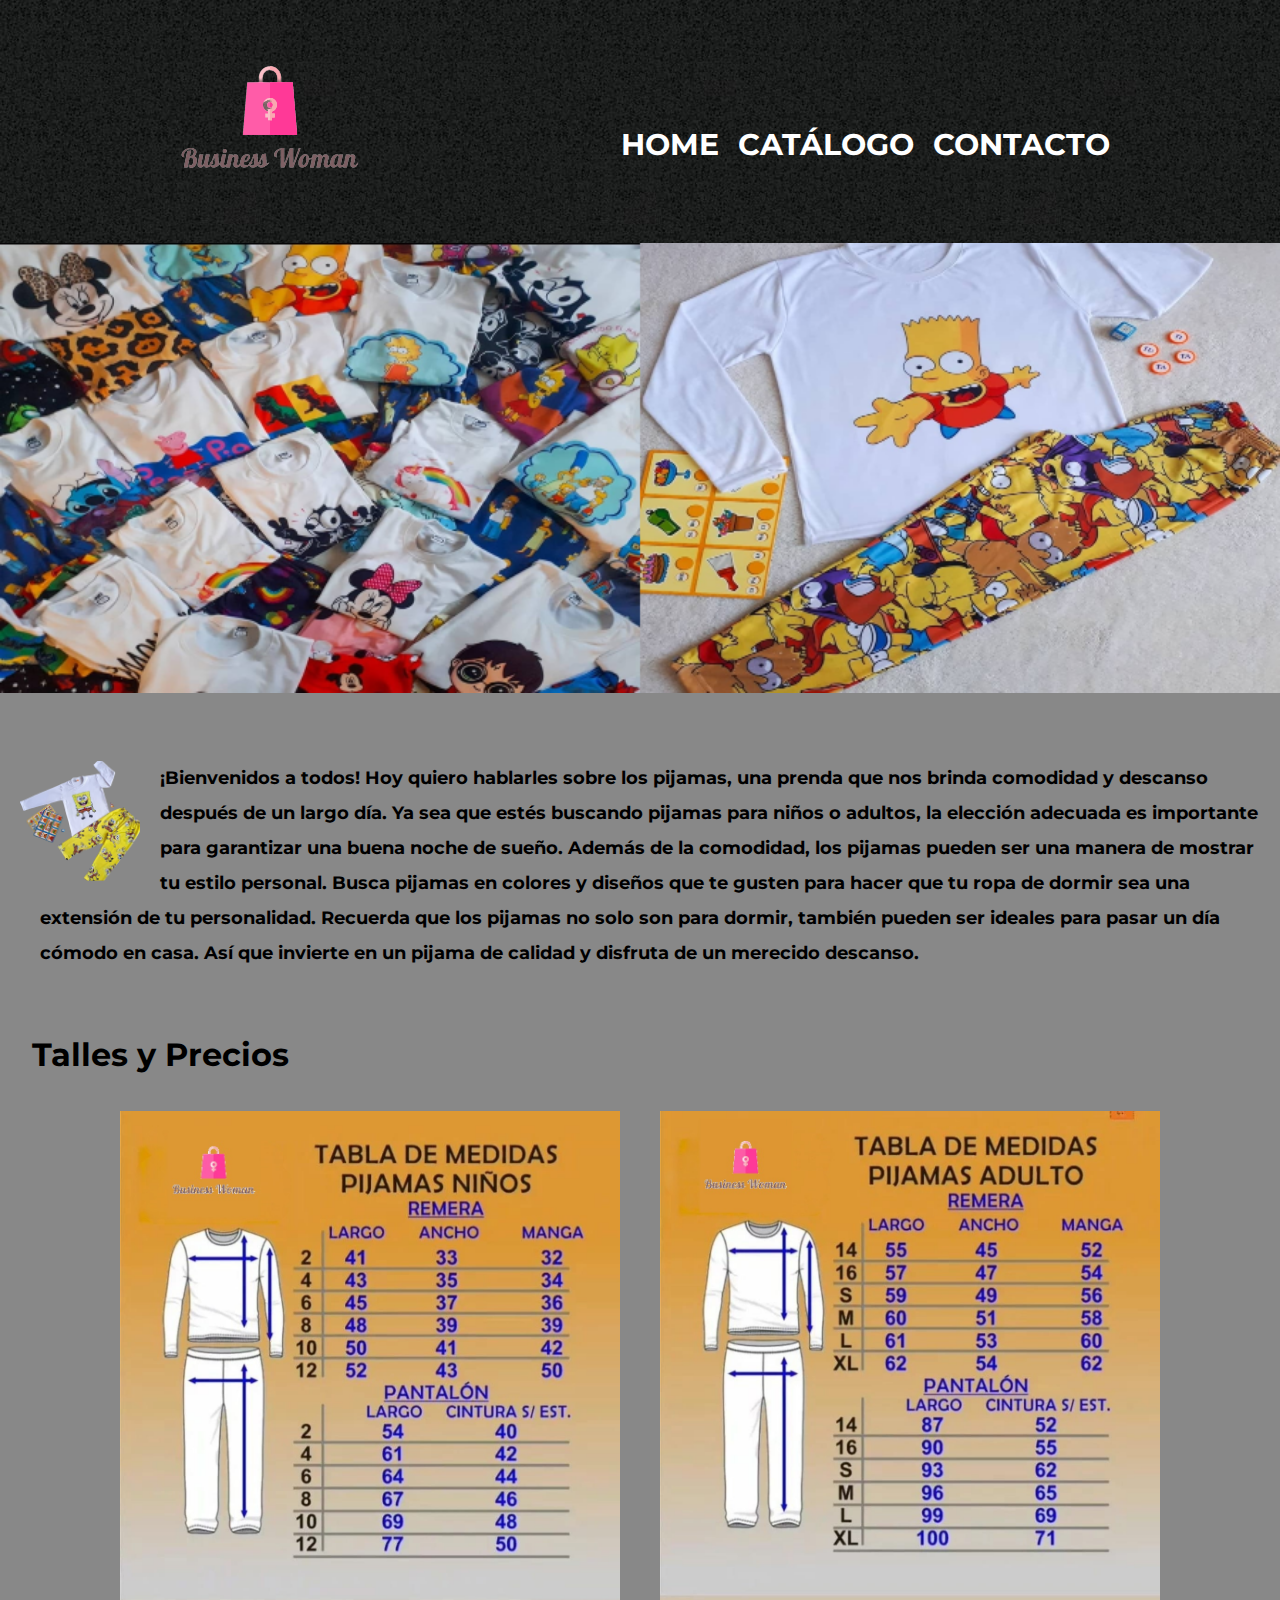
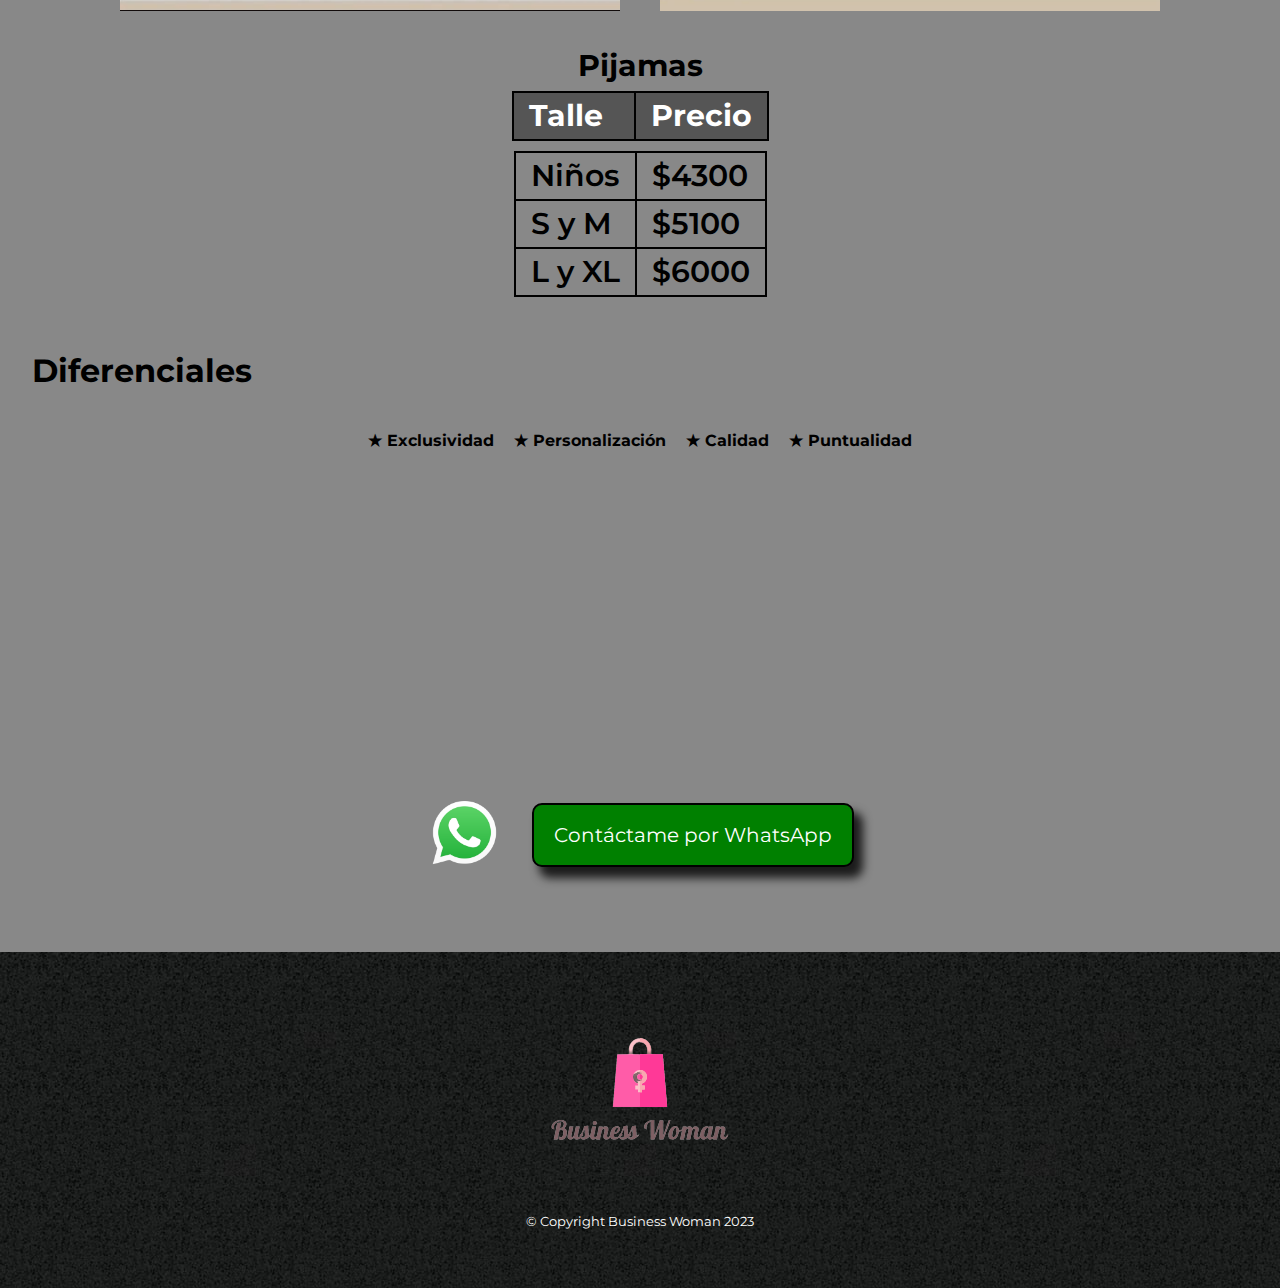
==== index.html @ 9bb69225 "Eliminado todo lo relacionado a pantuflas y cambio de precios en pijamas" ====
<!DOCTYPE html>

<html lang="es">
  <head>
    <meta charset="UTF-8" />
    <meta name="viewport" content="width=device-width" />
    <title>Bussines Woman</title>
    <link rel="icon" type="image/png" href="./imagenes/Business_Woman.png" />
    <link rel="stylesheet" href="reset.css" />
    <link rel="stylesheet" href="style.css" />
    <link rel="preconnect" href="https://fonts.googleapis.com" />
    <link rel="preconnect" href="https://fonts.gstatic.com" crossorigin />
    <link
      href="https://fonts.googleapis.com/css2?family=Montserrat:wght@300&display=swap"
      rel="stylesheet"
    />
  </head>

  <body>
    <header>
      <div class="caja">
        <h1>
          <img src="imagenes/Business_Woman.png" width="200px" height="200px" />
        </h1>
        <nav>
          <ul class="menu">
            <li><a href="index.html">Home</a></li>
            <li><a href="productos.html">Catálogo</a></li>
            <li><a href="contacto.html">Contacto</a></li>
          </ul>
        </nav>
      </div>
    </header>

    <div class="slider-frame">
      <ul>
        <li><img class="imagen" src="imagenes/banner_4.png" /></li>
        <li>
          <img class="imagen" src="imagenes/banner_1.png" />
        </li>
        <li><img class="imagen" src="imagenes/banner_2.png" /></li>
        <li><img class="imagen" src="imagenes/banner_3.png" /></li>
      </ul>
    </div>

    <main>
      <section class="principal">
        <img class="utensillos" src="./imagenes/23.png" alt="Pijama" />
        <p>
          ¡Bienvenidos a todos! Hoy quiero hablarles sobre los pijamas, una
          prenda que nos brinda comodidad y descanso después de un largo día. Ya
          sea que estés buscando pijamas para niños o adultos, la elección
          adecuada es importante para garantizar una buena noche de sueño.
          Además de la comodidad, los pijamas pueden ser una manera de mostrar
          tu estilo personal. Busca pijamas en colores y diseños que te gusten
          para hacer que tu ropa de dormir sea una extensión de tu personalidad.
          Recuerda que los pijamas no solo son para dormir, también pueden ser
          ideales para pasar un día cómodo en casa. Así que invierte en un
          pijama de calidad y disfruta de un merecido descanso.
        </p>
      </section>
      <!-- <section class="principal">
        <img
          class="utensillos"
          src="./imagenes/Pantuflas/14.jpg"
          alt="Pantufla"
        />
        <p>
          Las pantuflas, una prenda de calzado esencial para nuestro confort en
          casa. Las pantuflas pueden mantener nuestros pies calientes y cómodos
          en los días fríos, y proteger nuestros pies de posibles lesiones en el
          hogar. Además, son fáciles de poner y quitar, lo que las hace
          convenientes para usar en casa. Así que no lo pienses dos veces,
          invierte en un par de pantuflas de calidad y disfruta de la comodidad
          en casa.
        </p>
      </section> -->
      <section class="talles_precios">
        <h3 class="titulo-talles">Talles y Precios</h3>
        <div class="talles">
          <img
            class="foto_talles"
            src="./imagenes/talles_niños.jpg"
            alt="Talles Niños"
          />
          <img
            class="foto_talles"
            src="./imagenes/talles_adultos.jpg"
            alt="Talles Adultos"
          />
        </div>
        <div class="tablas">
          <div class="tabla_precios">
            <h4>Pijamas</h4>
            <table class="table">
              <thead>
                <tr>
                  <th>Talle&nbsp&nbsp</th>
                  <th>Precio</th>
                </tr>
              </thead>
              <tbody>
                <tr>
                  <td>Niños</td>
                  <td>$4300</td>
                </tr>
                <tr>
                  <td>S y M</td>
                  <td>$5100</td>
                </tr>
                <tr>
                  <td>L y XL</td>
                  <td>$6000</td>
                </tr>
              </tbody>
            </table>
          </div>
          <!-- <div class="tabla_precios">
            <h4>Pantuflones</h4>
            <table class="table">
              <thead>
                <tr>
                  <th>Talle&nbsp&nbsp&nbsp&nbsp</th>
                  <th>Precio</th>
                </tr>
              </thead>
              <tbody>
                <tr>
                  <td>35/36/37</td>
                  <td>$5000</td>
                </tr>
                <tr>
                  <td>38/39/40</td>
                  <td>$5000</td>
                </tr>
                <tr>
                  <td>Ancho</td>
                  <td>14/16cm</td>
                </tr>
              </tbody>
            </table>
          </div>
        </div> -->
      </section>

      <section class="diferenciales">
        <h3 class="titulo-principal">Diferenciales</h3>
        <div class="contenido-diferenciales">
          <ul class="lista-diferenciales">
            <li class="items">Exclusividad</li>
            <li class="items">Personalización</li>
            <li class="items">Calidad</li>
            <li class="items">Puntualidad</li>
          </ul>
        </div>
        <div class="videos-diferenciales">
          <div class="video-responsive">
            <iframe
              width="225"
              height="250"
              src="https://www.youtube.com/embed/82Ydx0W3A6Y"
              title="YouTube video player"
              frameborder="0"
              allow="accelerometer; autoplay; clipboard-write; encrypted-media; gyroscope; picture-in-picture; web-share"
              allowfullscreen
            ></iframe>
          </div>
          <div class="video-responsive">
            <iframe
              width="225"
              height="250"
              src="https://www.youtube.com/embed/iAvX2ciVgrc"
              title="2"
              frameborder="0"
              allow="accelerometer; autoplay; clipboard-write; encrypted-media; gyroscope; picture-in-picture; web-share"
              allowfullscreen
            ></iframe>
          </div>
          <div class="video-responsive">
            <iframe
              width="225"
              height="250"
              src="https://www.youtube.com/embed/7x05dLYPhA8"
              title="3"
              frameborder="0"
              allow="accelerometer; autoplay; clipboard-write; encrypted-media; gyroscope; picture-in-picture; web-share"
              allowfullscreen
            ></iframe>
          </div>
          <div class="video-responsive">
            <iframe
              width="225"
              height="250"
              src="https://www.youtube.com/embed/ikNh9pV4Mes"
              title="4"
              frameborder="0"
              allow="accelerometer; autoplay; clipboard-write; encrypted-media; gyroscope; picture-in-picture; web-share"
              allowfullscreen
            ></iframe>
          </div>
          <div class="video-responsive">
            <iframe
              width="225"
              height="250"
              src="https://www.youtube.com/embed/7x05dLYPhA8"
              title="3"
              frameborder="0"
              allow="accelerometer; autoplay; clipboard-write; encrypted-media; gyroscope; picture-in-picture; web-share"
              allowfullscreen
            ></iframe>
          </div>
        </div>
        <div class="whatsapp">
          <div>
            <img
              class="icono-whatsapp"
              width="75"
              height="75"
              src="./imagenes/Whatsapp.png"
              alt="Icono de whatsapp"
            />
          </div>
          <div>
            <a
              class="telefono-whatsapp"
              href="https://api.whatsapp.com/send?phone=543518524287"
              target="_blank"
            >
              <p
                class="boton-whatsapp-index"
                style="background-color: green; color: white"
              >
                <i class="fab fa-whatsapp"></i> Contáctame por WhatsApp
              </p>
            </a>
          </div>
        </div>
      </section>
    </main>

    <footer>
      <img src="imagenes/Business_Woman.png" width="200px" height="200px" />
      <p class="copyright">&copy Copyright Business Woman 2023</p>
    </footer>
  </body>
</html>
---- style.css ----
body {
  font-family: "Montserrat", sans-serif;
}

header {
  background: url(imagenes/bg.jpg);
  padding: 20px 0;
}

.caja {
  width: 940px;
  position: relative;
  margin: 0 auto;
  height: 100%;
}

nav {
  position: absolute;
  top: 110px;
  right: 0;
}

nav li {
  display: inline;
  margin: 0 0 0 15px;
}

nav a {
  text-transform: uppercase;
  color: #ffffff;
  font-weight: bold;
  font-size: 30px;
  text-decoration: none;
}

nav a:hover {
  color: #c02d9b;
  text-decoration: underline;
}

.slider-frame {
  max-width: 100%;
  width: 100%;
  max-height: 450px;
  margin: auto 0;
  overflow: hidden;
}

.slider-frame ul {
  display: flex;
  padding: 0;
  width: 400%;
  animation: slide 16s infinite alternate ease-in-out;
}

.slider-frame li {
  list-style: none;
  width: 100%;
}

.slider-frame img {
  width: 100%;
  height: 450px;
}

@keyframes slide {
  0% {
    margin-left: 0%;
  }
  20% {
    margin-left: 0%;
  }
  25% {
    margin-left: -100%;
  }
  45% {
    margin-left: -100%;
  }
  50% {
    margin-left: -200%;
  }
  70% {
    margin-left: -200%;
  }
  75% {
    margin-left: -300%;
  }
  100% {
    margin-left: -300%;
  }
}

.carta {
  width: 100%;
}

.titulo-productos {
  display: flex;
  justify-content: center;
  align-items: center;
  font-size: 60px;
  padding: 30px;
}

.contenedor-productos {
  background: linear-gradient(#fefefe, #888888);
}

.productos {
  margin: 0 auto;
}

.productos li {
  display: inline-block;
  text-align: center;
  width: 30%;
  vertical-align: top;
  margin: 1.5%;
  padding: 30px 20px;
  box-sizing: border-box;
  border: 2px solid #000000;
  border-radius: 10px;
  transition: 0.5s all;
}

.productos li:hover {
  border-color: #c02d9b;
  transform: scale(1.1);
}

.productos li:active {
  border-color: #c02d9b;
}

.productos h2 {
  font-size: 30px;
  font-weight: bold;
}

.productos li:hover h2 {
  font-size: 33px;
}

.productos-descripcion {
  font-size: 18px;
}

.productos-precio {
  font-size: 20px;
  font-weight: bold;
  margin-top: 10px;
}

.recomendaciones {
  display: flex;
  justify-content: center;
  align-items: center;
  padding: 20px;
}

footer {
  text-align: center;
  background: url(imagenes/bg.jpg);
  padding: 40px;
}

.copyright {
  color: #ffffff;
  font-size: 13px;
  margin: 20px;
}

form {
  margin-top: 20px;
}

form label,
form legend {
  display: block;
  font-size: 50px;
  margin: 0 0 25px;
}

.input-padron {
  display: block;
  margin: 0 0 20px;
  padding: 10px 25px;
  width: 50%;
  height: 4%;
  font-size: 30px;
}

.input-padron:focus {
  font-size: 16px;
}

.input-textarea {
  display: block;
  margin: 0 0 20px;
  padding: 10px 25px;
  width: 50%;
  height: 20%;
}

.input-textarea {
  font-size: 16px;
}

.checkbox {
  margin: 20px 0;
}

.enviar {
  width: 30%;
  padding: 15px 0;
  font-size: 25px;
  font-weight: bold;
  color: #ffffff;
  background: #c02d9b;
  border: none;
  border-radius: 5px;
  transition: 1s all;
  cursor: pointer;
  margin-bottom: 40px;
}

.enviar:hover {
  background: #751c5f;
  transform: scale(1.2);
}

.whatsapp {
  display: flex;
  flex-direction: row;
  justify-content: center;
  align-items: center;
  margin-top: 30px;
  padding-bottom: 30px;
}

.telefono-whatsapp {
  font-size: 30px;
  border-radius: 10px;
  text-decoration: none;
}

.icono-whatsapp {
  margin-right: 30px;
}

.boton-whatsapp {
  font-size: 25px;
  padding: 20px;
  border-radius: 10px;
  border: 2px solid black;
  box-shadow: 8px 10px 10px 1px rgba(0, 0, 0, 0.8);
}

.boton-whatsapp-index {
  font-size: 20px;
  padding: 20px;
  border-radius: 10px;
  border: 2px solid black;
  box-shadow: 8px 10px 10px 1px rgba(0, 0, 0, 0.8);
}

table {
  padding: 10px;
}

thead {
  background: #555555;
  color: white;
  font-weight: bold;
  margin-bottom: 10px;
}

td,
th {
  border: 2px solid #000000;
  padding: 8px 15px;
}

/*CSS para nuestra home*/

.banner {
  width: 100%;
}

.principal {
  padding: 3em 0;
  margin: 0 auto;
  background-color: #888888;
}

.titulo-principal {
  text-align: initial;
  font-size: 2em;
  margin: 0px 1em 1em;
  clear: left;
  font-weight: bold;
}

.principal p {
  margin-left: 20px;
  font-size: 18px;
  font-weight: bold;
  line-height: 35px;
  padding: 20px;
}

.principal strong {
  font-weight: bold;
}

.principal em {
  font-style: italic;
}

.utensillos {
  width: 120px;
  float: left;
  margin: 20px;
}

.mapa {
  padding: 3em 0;
  background: linear-gradient(#fefefe, #888888);
}

.mapa p {
  margin: 0 0 2em;
  text-align: center;
}

.mapa-contenido {
  width: 940px;
  margin: 0 auto;
}

.talles_precios {
  background-color: #888888;
}

.titulo-talles {
  text-align: initial;
  font-size: 2em;
  margin: 0px 1em;
  clear: left;
  font-weight: bold;
}

.talles {
  display: flex;
  flex-direction: row;
  justify-content: center;
  align-items: center;
  padding: 20px;
  background-color: #888888;
}

.foto_talles {
  width: 500px;
  height: 500px;
  padding: 20px;
}

.tablas {
  display: flex;
  flex-direction: row;
  justify-content: center;
}

h4 {
  text-align: center;
  font-size: 30px;
  font-weight: bold;
}

.diferenciales {
  padding: 3em 0;
  background: #888888;
}

.contenido-diferenciales {
  width: 640px;
  margin: 0 auto;
}

.videos-diferenciales {
  display: flex;
  flex-direction: row;
  justify-content: center;
  align-items: center;
}

iframe {
  padding: 10px;
}

.lista-diferenciales {
  vertical-align: top;
  display: flex;
  flex-direction: row;
  align-items: center;
  justify-content: center;
  margin-bottom: 30px;
}

.items {
  line-height: 1.5;
  font-weight: bold;
  padding: 10px;
}

.items::before {
  content: "★ ";
}

.imagen-diferenciales {
  width: 60%;
}

.imagen-diferenciales:hover {
  opacity: 0.4;
  transition: 400ms;
  box-shadow: 10px 10px 30px 15px #000000;
}

.video {
  width: 560px;
  margin: 1em auto;
}

.form {
  display: flex;
  flex-direction: column;
  justify-content: center;
  align-items: center;
  width: 100%;
  text-align: center;
  background: linear-gradient(#fefefe, #888888);
  height: 1450px;
}

.table {
  display: flex;
  flex-direction: column;
  justify-content: center;
  align-items: center;
  background-color: #888888;
  font-size: 30px;
  font-weight: 600;
}

@media screen and (max-width: 480px) {
  body {
    display: grid;
    background-color: #888888;
  }
  h1 {
    text-align: center;
  }

  nav {
    position: static;
  }

  .menu {
    text-align: center;
  }

  .imagen {
    max-height: 300px;
  }

  .titulo-principal {
    text-align: center;
  }

  .titulo-talles {
    text-align: center;
  }

  .talles {
    display: flex;
    flex-direction: column;
  }

  .lista-diferenciales {
    align-items: flex-start;
    margin: 0;
  }

  .videos-diferenciales {
    display: block;
    padding: 5px;
  }

  .video-responsive {
    position: relative;
    padding-bottom: 65%;
    padding-top: 25px;
    height: 0;
    overflow: hidden;
  }

  .video-responsive iframe,
  .video-responsive object,
  .video-responsive embed {
    position: absolute;
    top: 0;
    left: 0;
    width: 100%;
    height: 100%;
    padding: 0;
    margin-top: 10px;
  }

  .caja,
  .principal,
  .mapa-contenido,
  .contenido-diferenciales,
  .video {
    width: auto;
  }

  .lista-diferenciales,
  .imagen-diferenciales {
    width: 100%;
  }
}
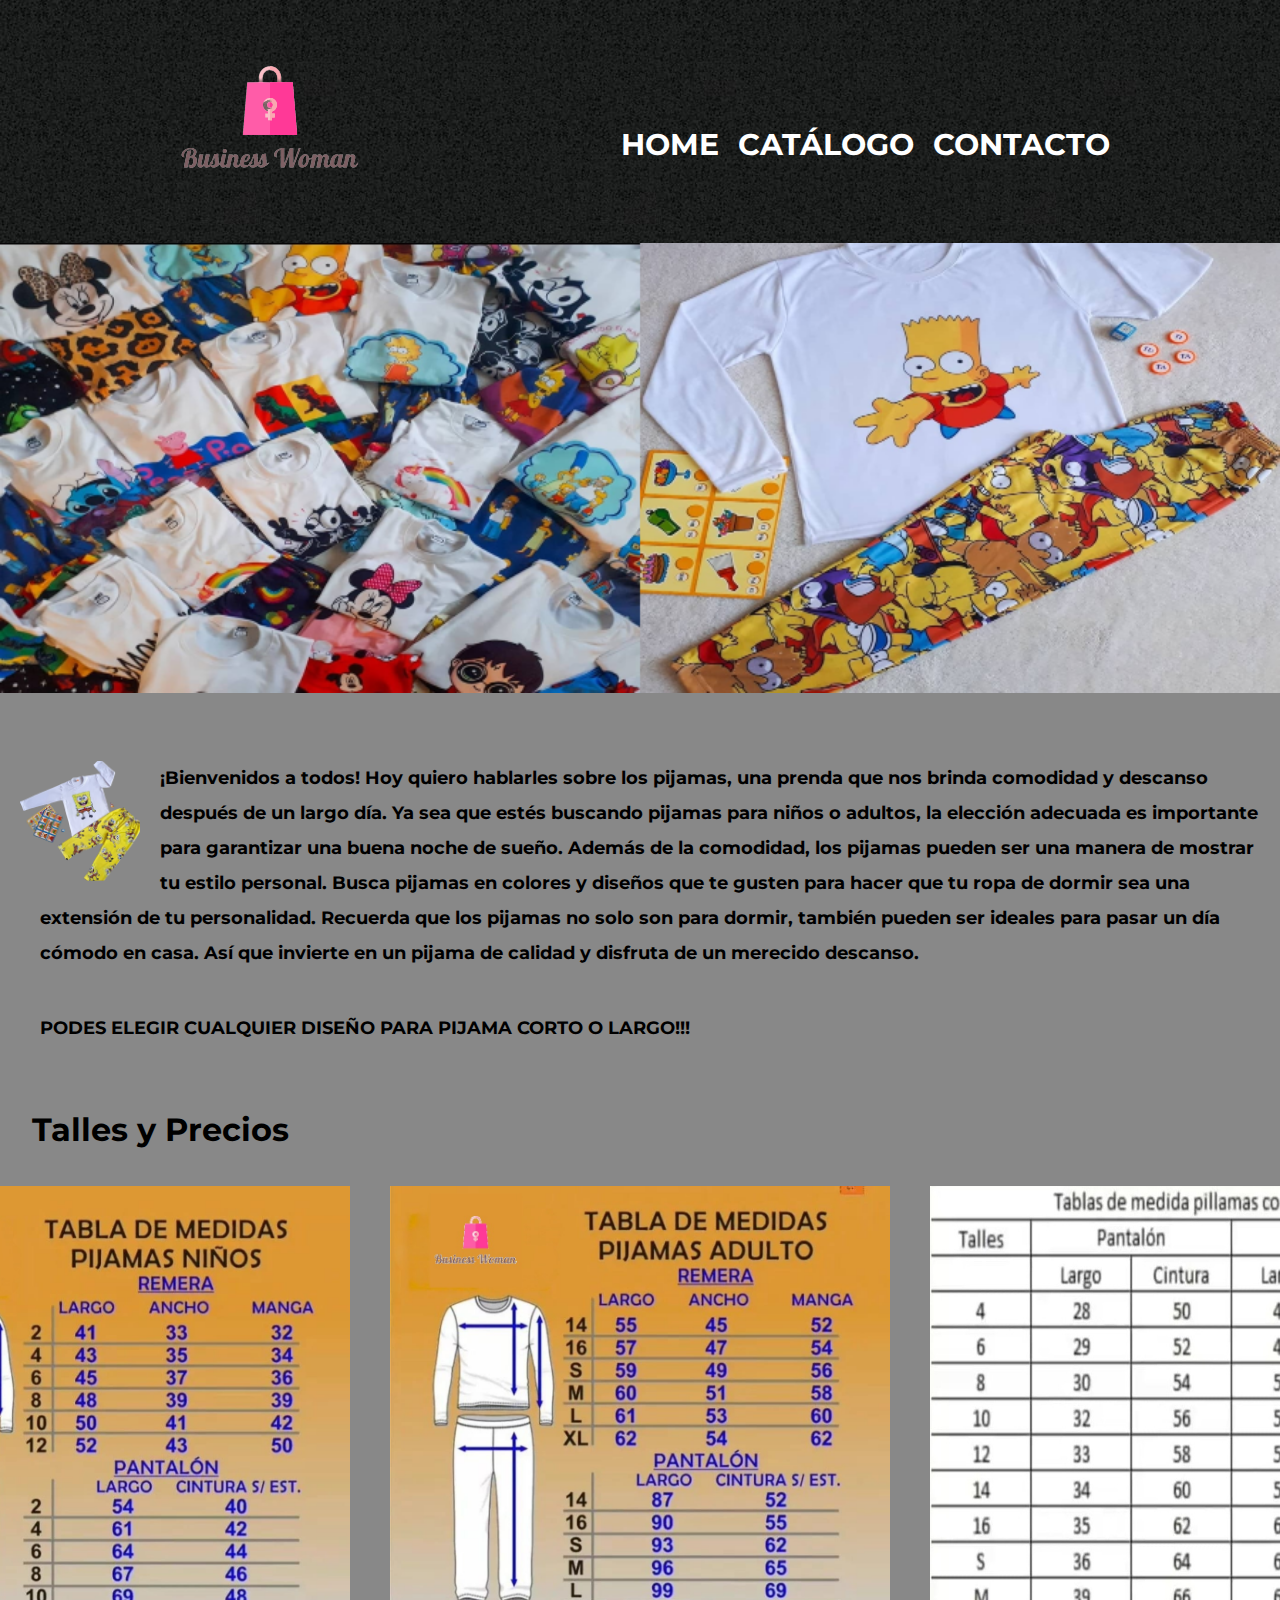
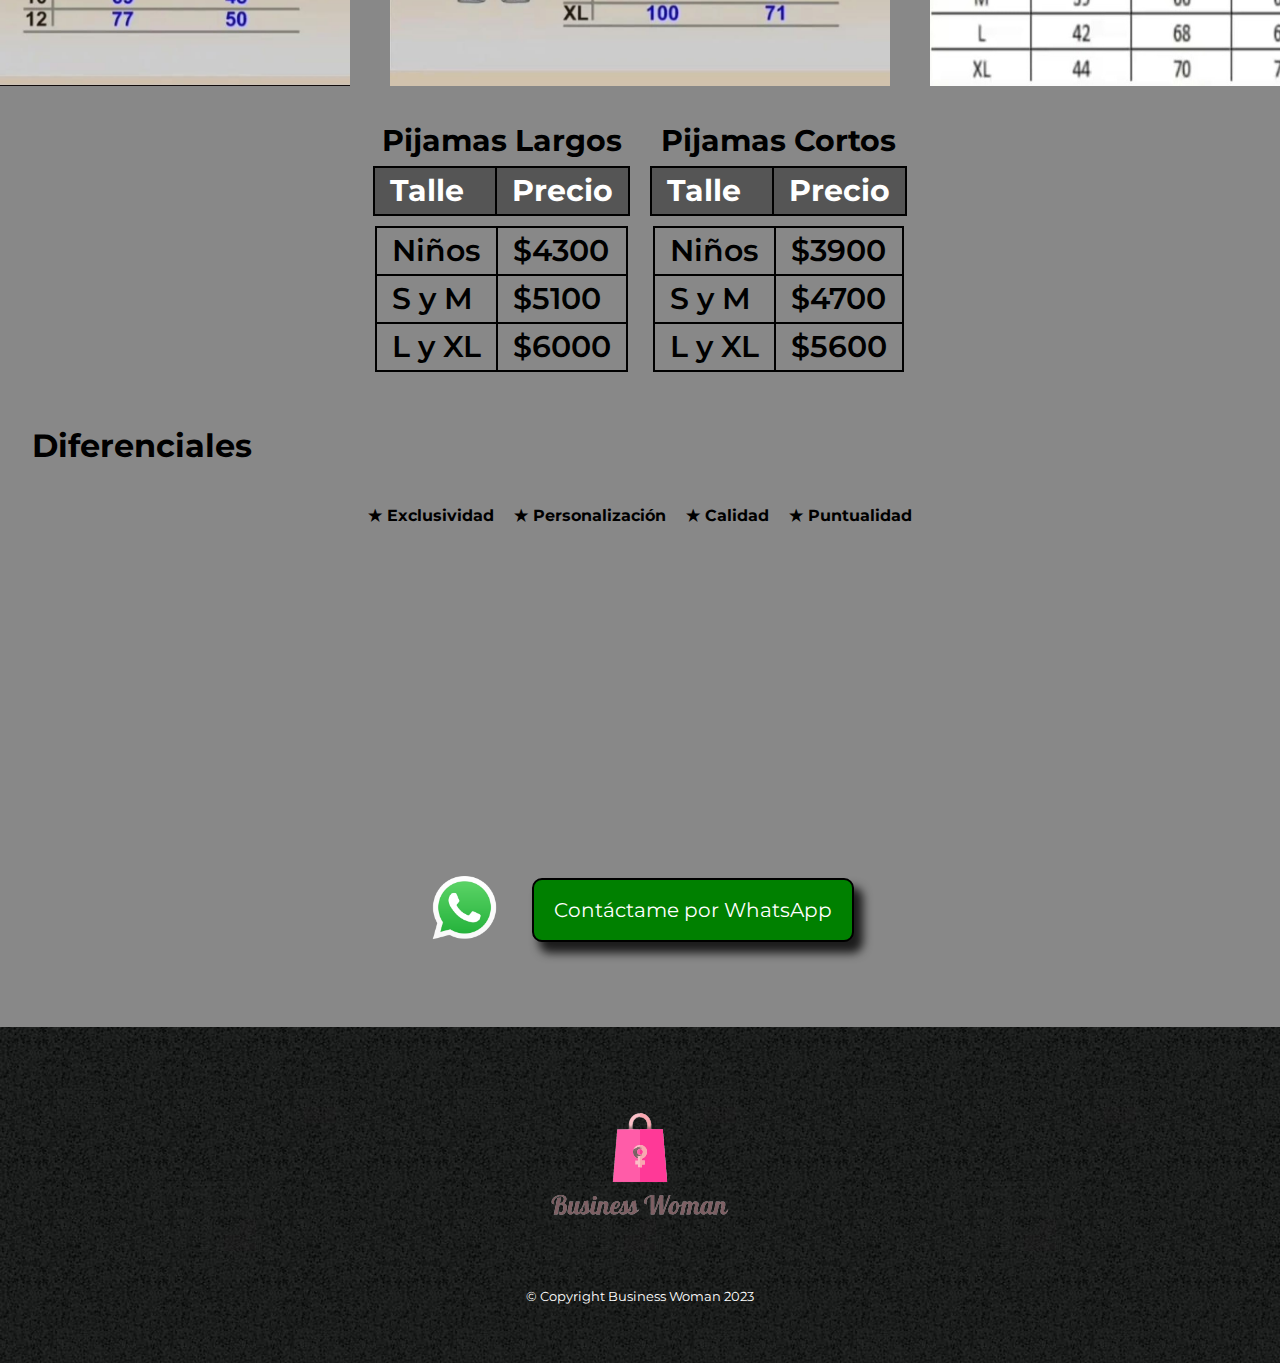
==== commit 0eb0c934: "Agregada seccion de pijamas cortos, tabla de precios, talles y fotos" ====
--- a/index.html
+++ b/index.html
@@ -57,6 +57,9 @@
           Recuerda que los pijamas no solo son para dormir, también pueden ser
           ideales para pasar un día cómodo en casa. Así que invierte en un
           pijama de calidad y disfruta de un merecido descanso.
+        </p>
+        <p class="diseño">
+          PODES ELEGIR CUALQUIER DISEÑO PARA PIJAMA CORTO O LARGO!!!
         </p>
       </section>
       <!-- <section class="principal">
@@ -88,10 +91,15 @@
             src="./imagenes/talles_adultos.jpg"
             alt="Talles Adultos"
           />
+          <img
+            class="foto_talles"
+            src="./imagenes/Pijamas Cortos/Talles.jpeg"
+            alt="Talles Niños"
+          />
         </div>
         <div class="tablas">
           <div class="tabla_precios">
-            <h4>Pijamas</h4>
+            <h4>Pijamas Largos</h4>
             <table class="table">
               <thead>
                 <tr>
@@ -115,32 +123,32 @@
               </tbody>
             </table>
           </div>
-          <!-- <div class="tabla_precios">
-            <h4>Pantuflones</h4>
+          <div class="tabla_precios">
+            <h4>Pijamas Cortos</h4>
             <table class="table">
               <thead>
                 <tr>
-                  <th>Talle&nbsp&nbsp&nbsp&nbsp</th>
+                  <th>Talle&nbsp&nbsp</th>
                   <th>Precio</th>
                 </tr>
               </thead>
               <tbody>
                 <tr>
-                  <td>35/36/37</td>
-                  <td>$5000</td>
-                </tr>
-                <tr>
-                  <td>38/39/40</td>
-                  <td>$5000</td>
-                </tr>
-                <tr>
-                  <td>Ancho</td>
-                  <td>14/16cm</td>
+                  <td>Niños</td>
+                  <td>$3900</td>
+                </tr>
+                <tr>
+                  <td>S y M</td>
+                  <td>$4700</td>
+                </tr>
+                <tr>
+                  <td>L y XL</td>
+                  <td>$5600</td>
                 </tr>
               </tbody>
             </table>
           </div>
-        </div> -->
+        </div>
       </section>
 
       <section class="diferenciales">
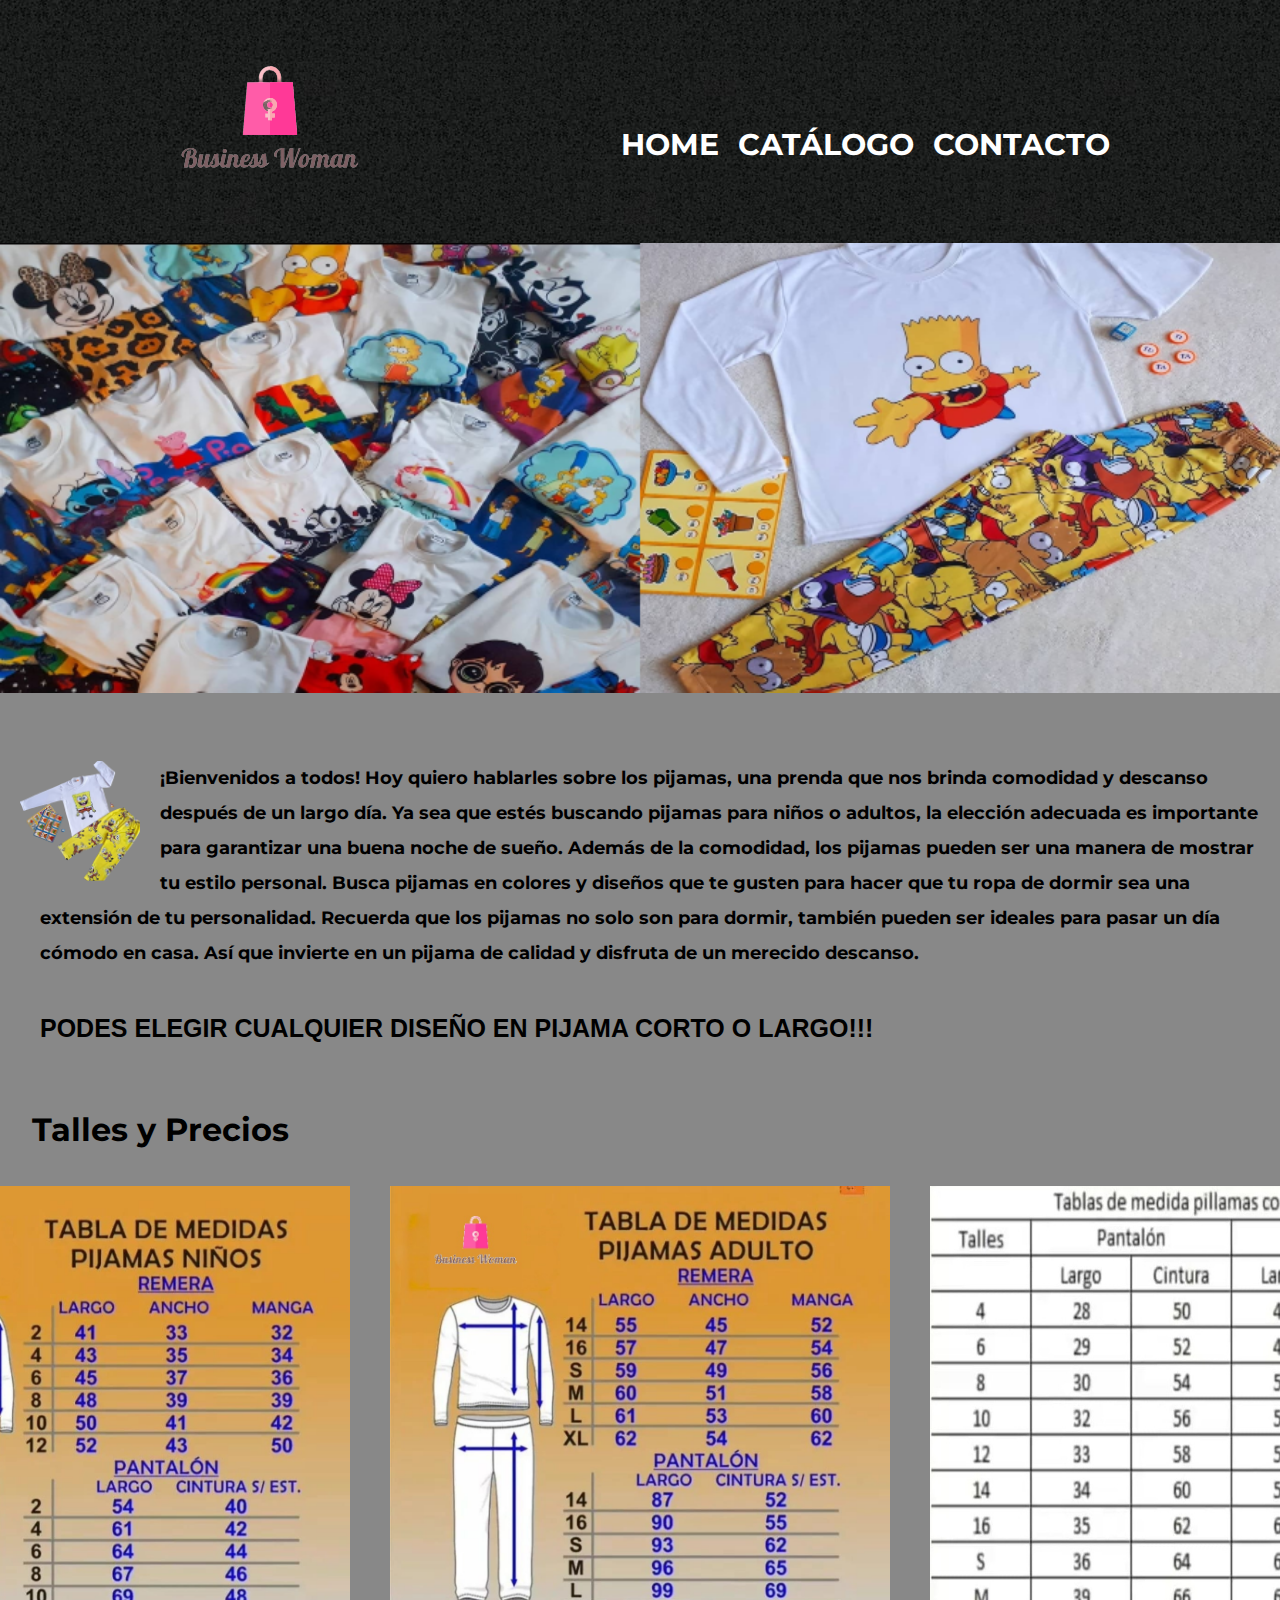
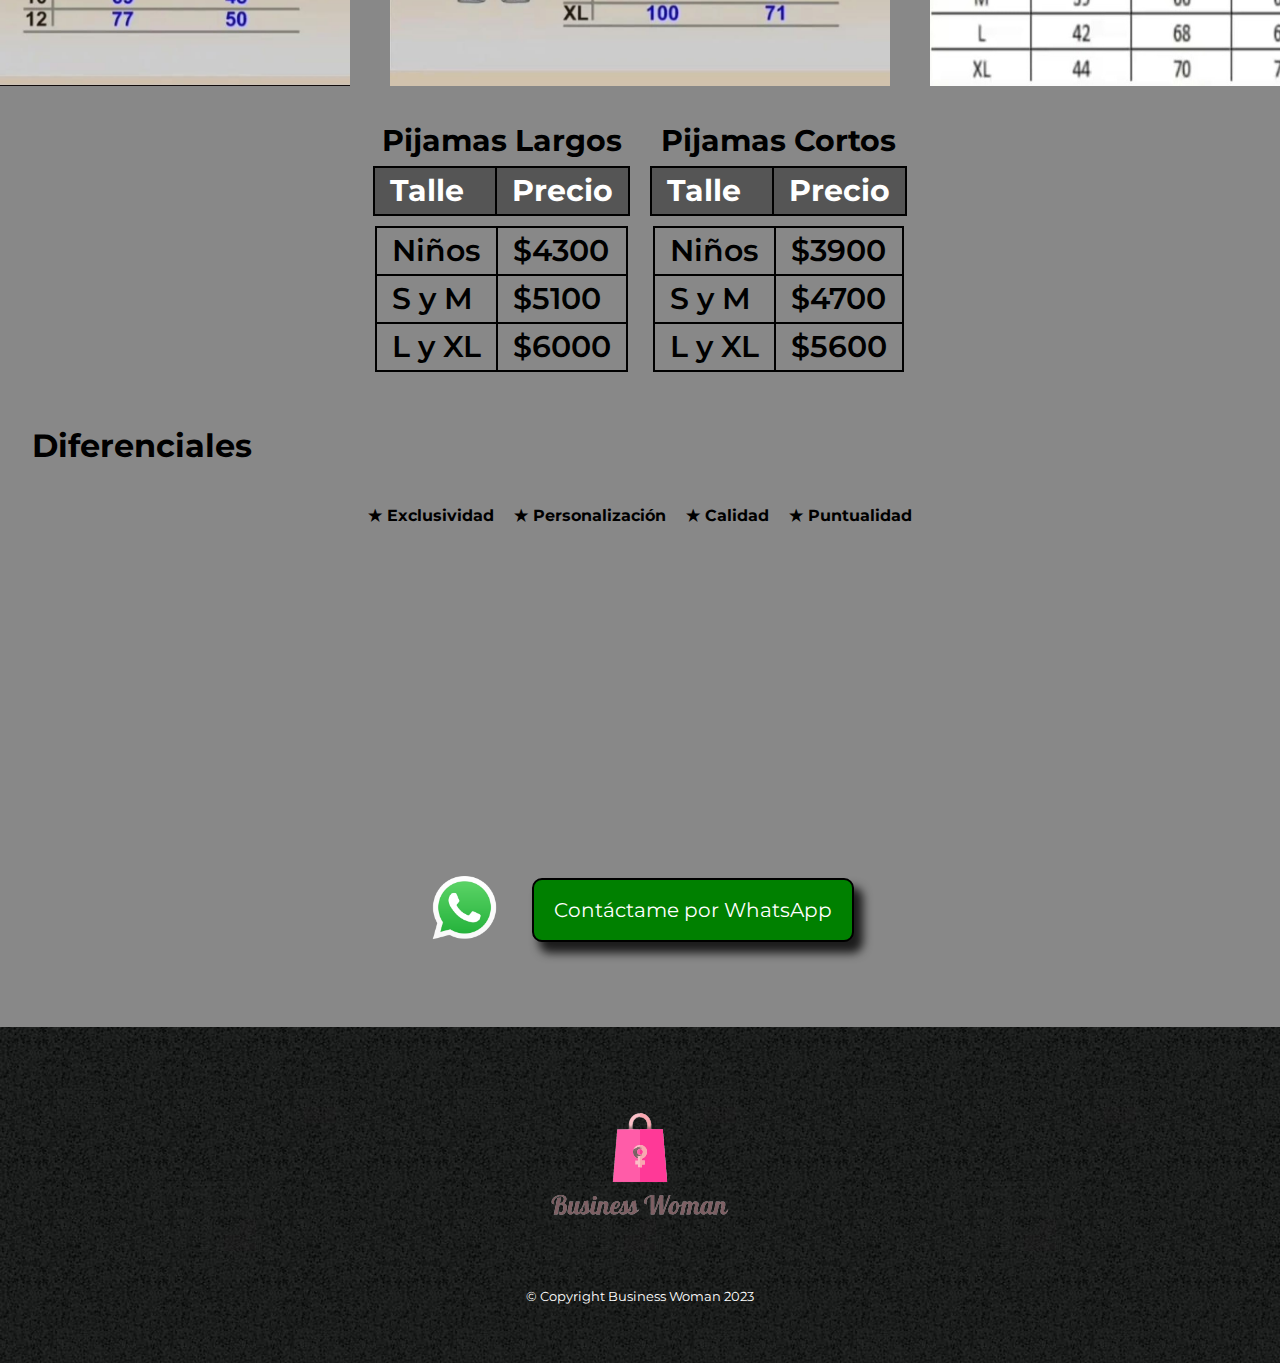
==== commit 9c6599c3: "Agregadas fotos de pijamas" ====
--- a/index.html
+++ b/index.html
@@ -58,9 +58,11 @@
           ideales para pasar un día cómodo en casa. Así que invierte en un
           pijama de calidad y disfruta de un merecido descanso.
         </p>
-        <p class="diseño">
-          PODES ELEGIR CUALQUIER DISEÑO PARA PIJAMA CORTO O LARGO!!!
-        </p>
+        <div class="diseño">
+          <p class="diseño">
+            PODES ELEGIR CUALQUIER DISEÑO EN PIJAMA CORTO O LARGO!!!
+          </p>
+        </div>
       </section>
       <!-- <section class="principal">
         <img
--- a/style.css
+++ b/style.css
@@ -317,6 +317,12 @@
   font-style: italic;
 }
 
+.diseño p {
+  font-size: 25px;
+  font-family: sans-serif;
+  font-weight: bolder;
+}
+
 .utensillos {
   width: 120px;
   float: left;
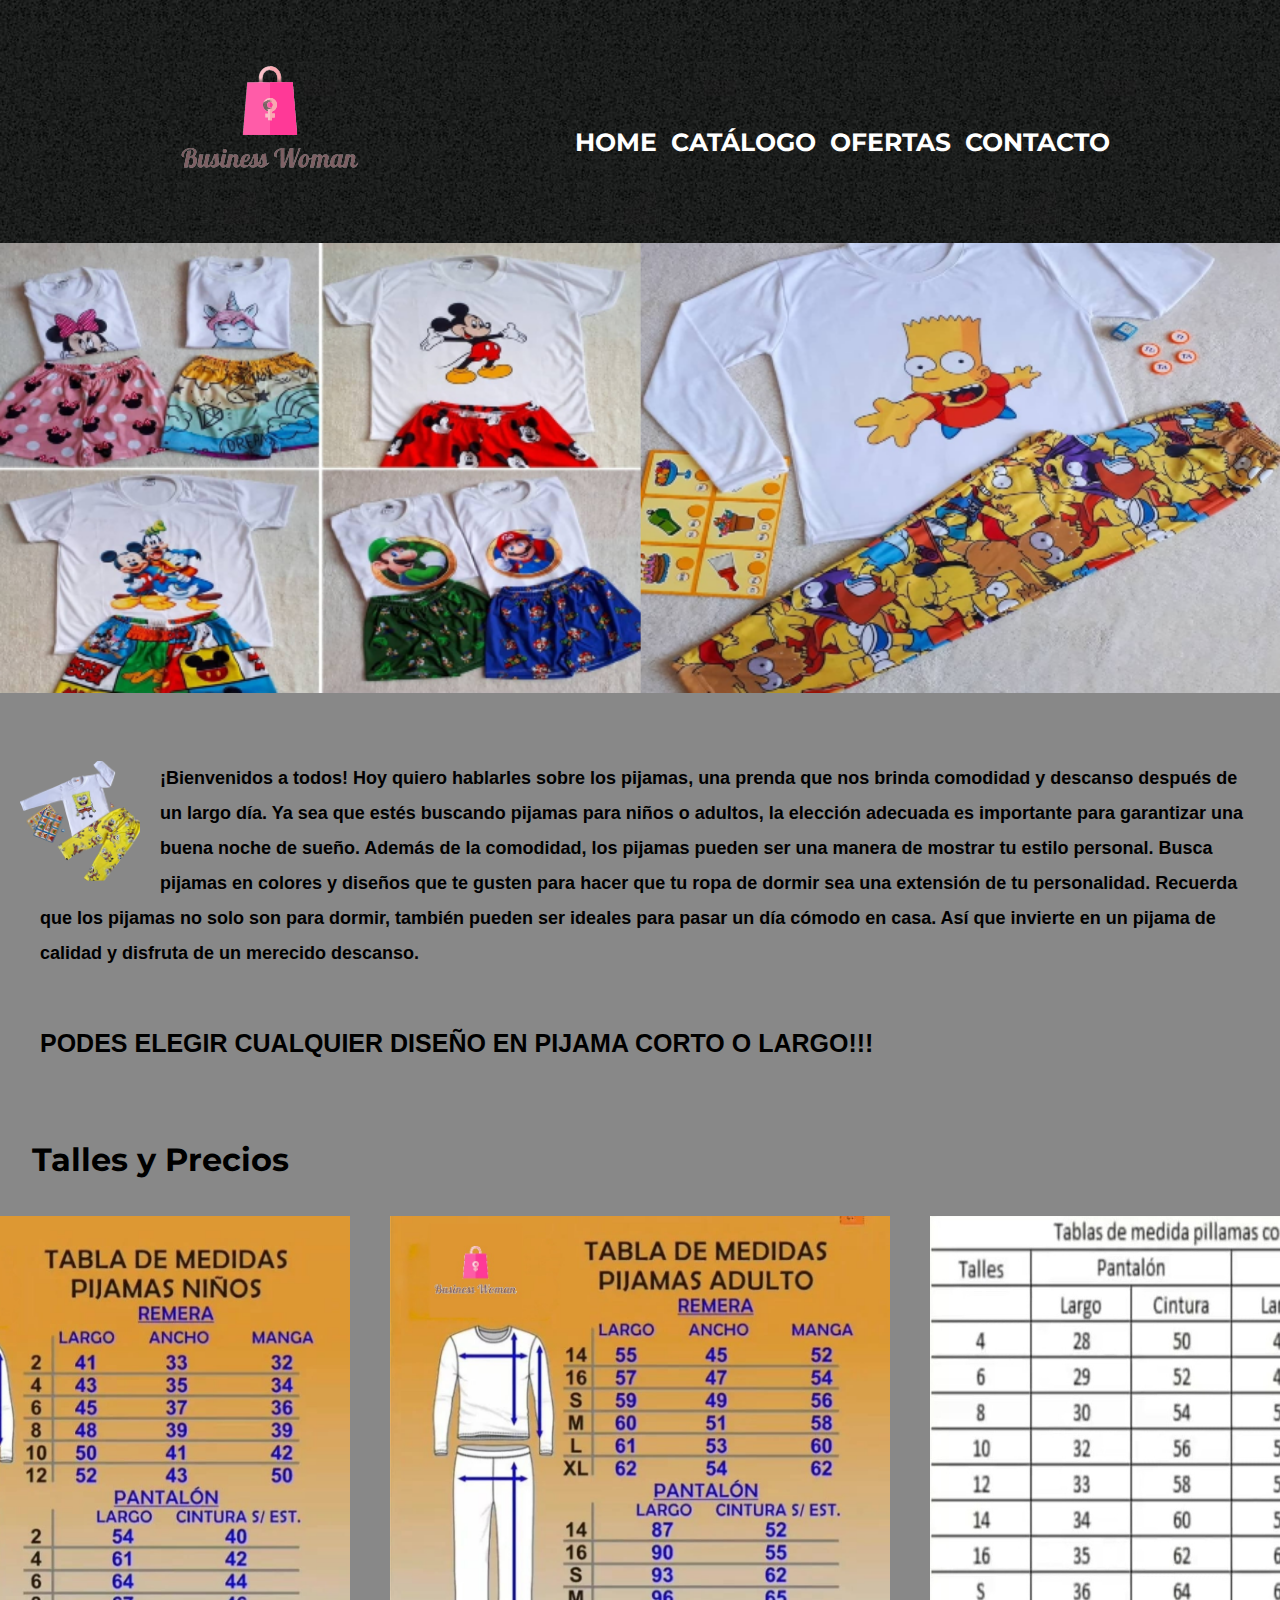
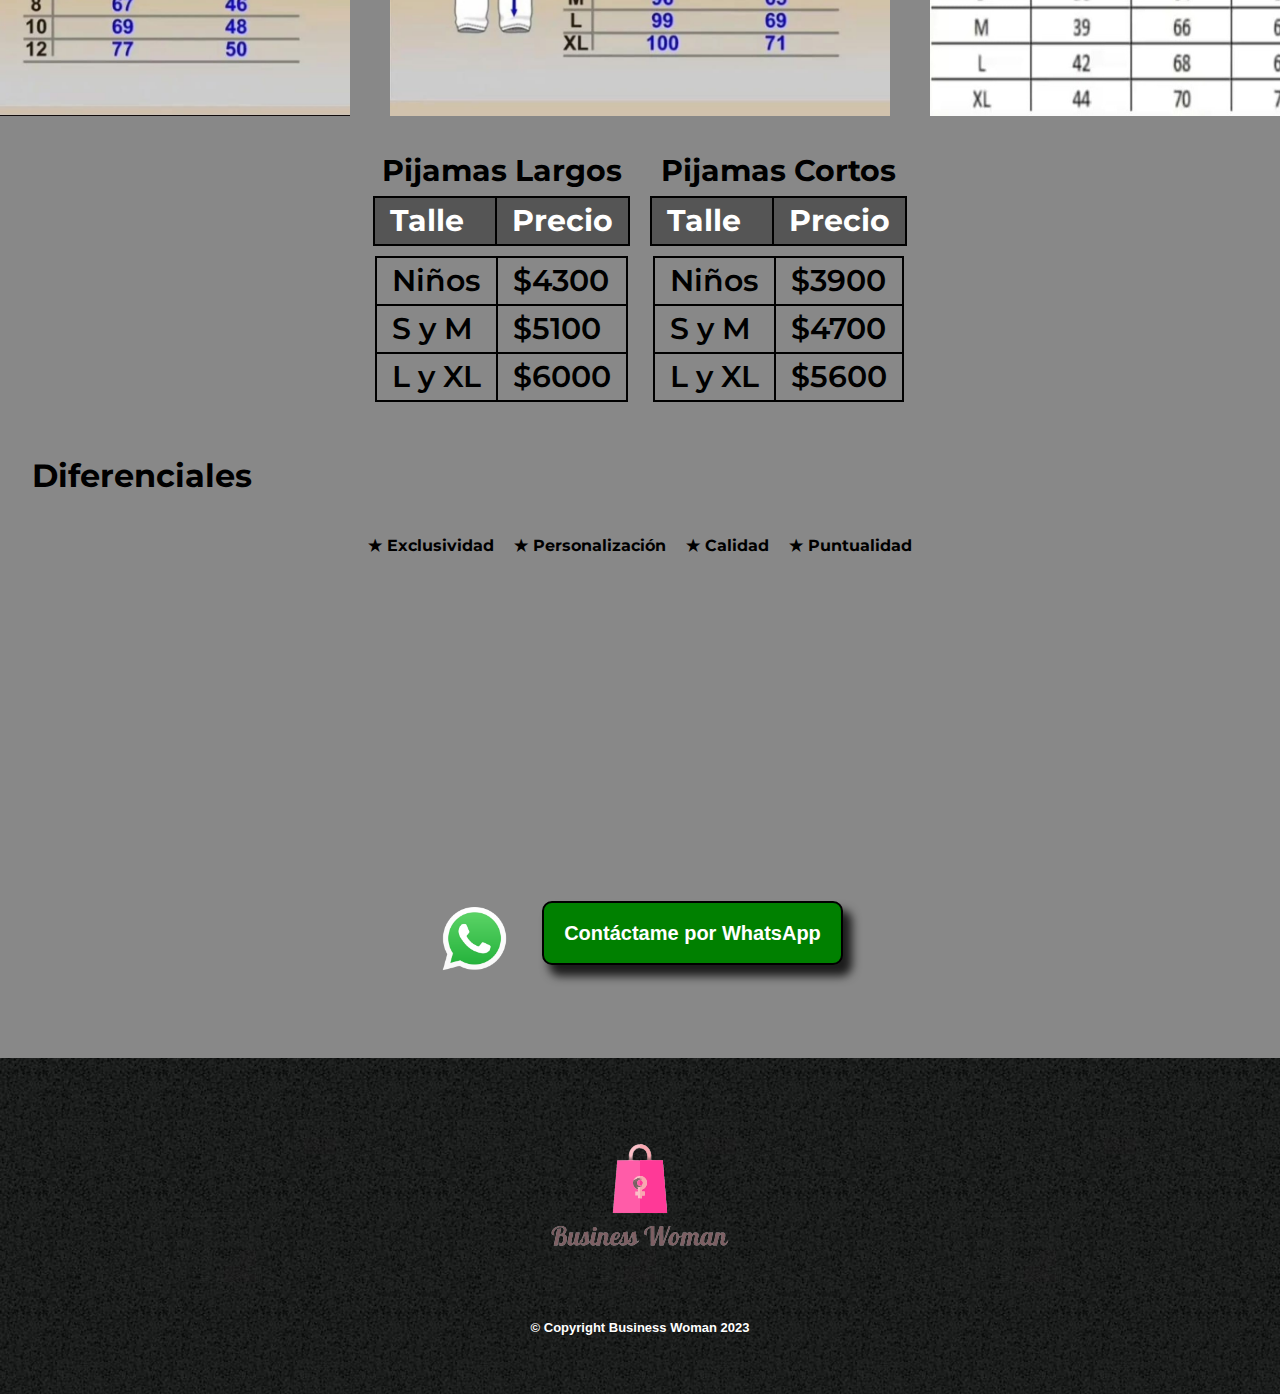
==== commit f07e39f5: "Agregada seccion de ofertas, agregado ofertas al nav y cambio de imagenes en el banner" ====
--- a/index.html
+++ b/index.html
@@ -26,6 +26,7 @@
           <ul class="menu">
             <li><a href="index.html">Home</a></li>
             <li><a href="productos.html">Catálogo</a></li>
+            <li><a href="ofertas.html">Ofertas</a></li>
             <li><a href="contacto.html">Contacto</a></li>
           </ul>
         </nav>
@@ -34,11 +35,11 @@
 
     <div class="slider-frame">
       <ul>
-        <li><img class="imagen" src="imagenes/banner_4.png" /></li>
+        <li><img class="imagen" src="imagenes/Banner_Nuevo_3.png" /></li>
         <li>
-          <img class="imagen" src="imagenes/banner_1.png" />
+          <img class="imagen" src="imagenes/Banner_Nuevo_1.png" />
         </li>
-        <li><img class="imagen" src="imagenes/banner_2.png" /></li>
+        <li><img class="imagen" src="imagenes/Banner_Nuevo_2.png" /></li>
         <li><img class="imagen" src="imagenes/banner_3.png" /></li>
       </ul>
     </div>
--- a/style.css
+++ b/style.css
@@ -22,14 +22,14 @@
 
 nav li {
   display: inline;
-  margin: 0 0 0 15px;
+  margin: 0 0 0 10px;
 }
 
 nav a {
   text-transform: uppercase;
   color: #ffffff;
   font-weight: bold;
-  font-size: 30px;
+  font-size: 25px;
   text-decoration: none;
 }
 
@@ -141,6 +141,15 @@
   font-size: 33px;
 }
 
+.productos li,
+p {
+  font-size: 35px;
+  font-weight: bold;
+  font-family: "Lucida Sans", "Lucida Sans Regular", "Lucida Grande",
+    "Lucida Sans Unicode", Geneva, Verdana, sans-serif;
+  margin-bottom: 15px;
+}
+
 .productos-descripcion {
   font-size: 18px;
 }
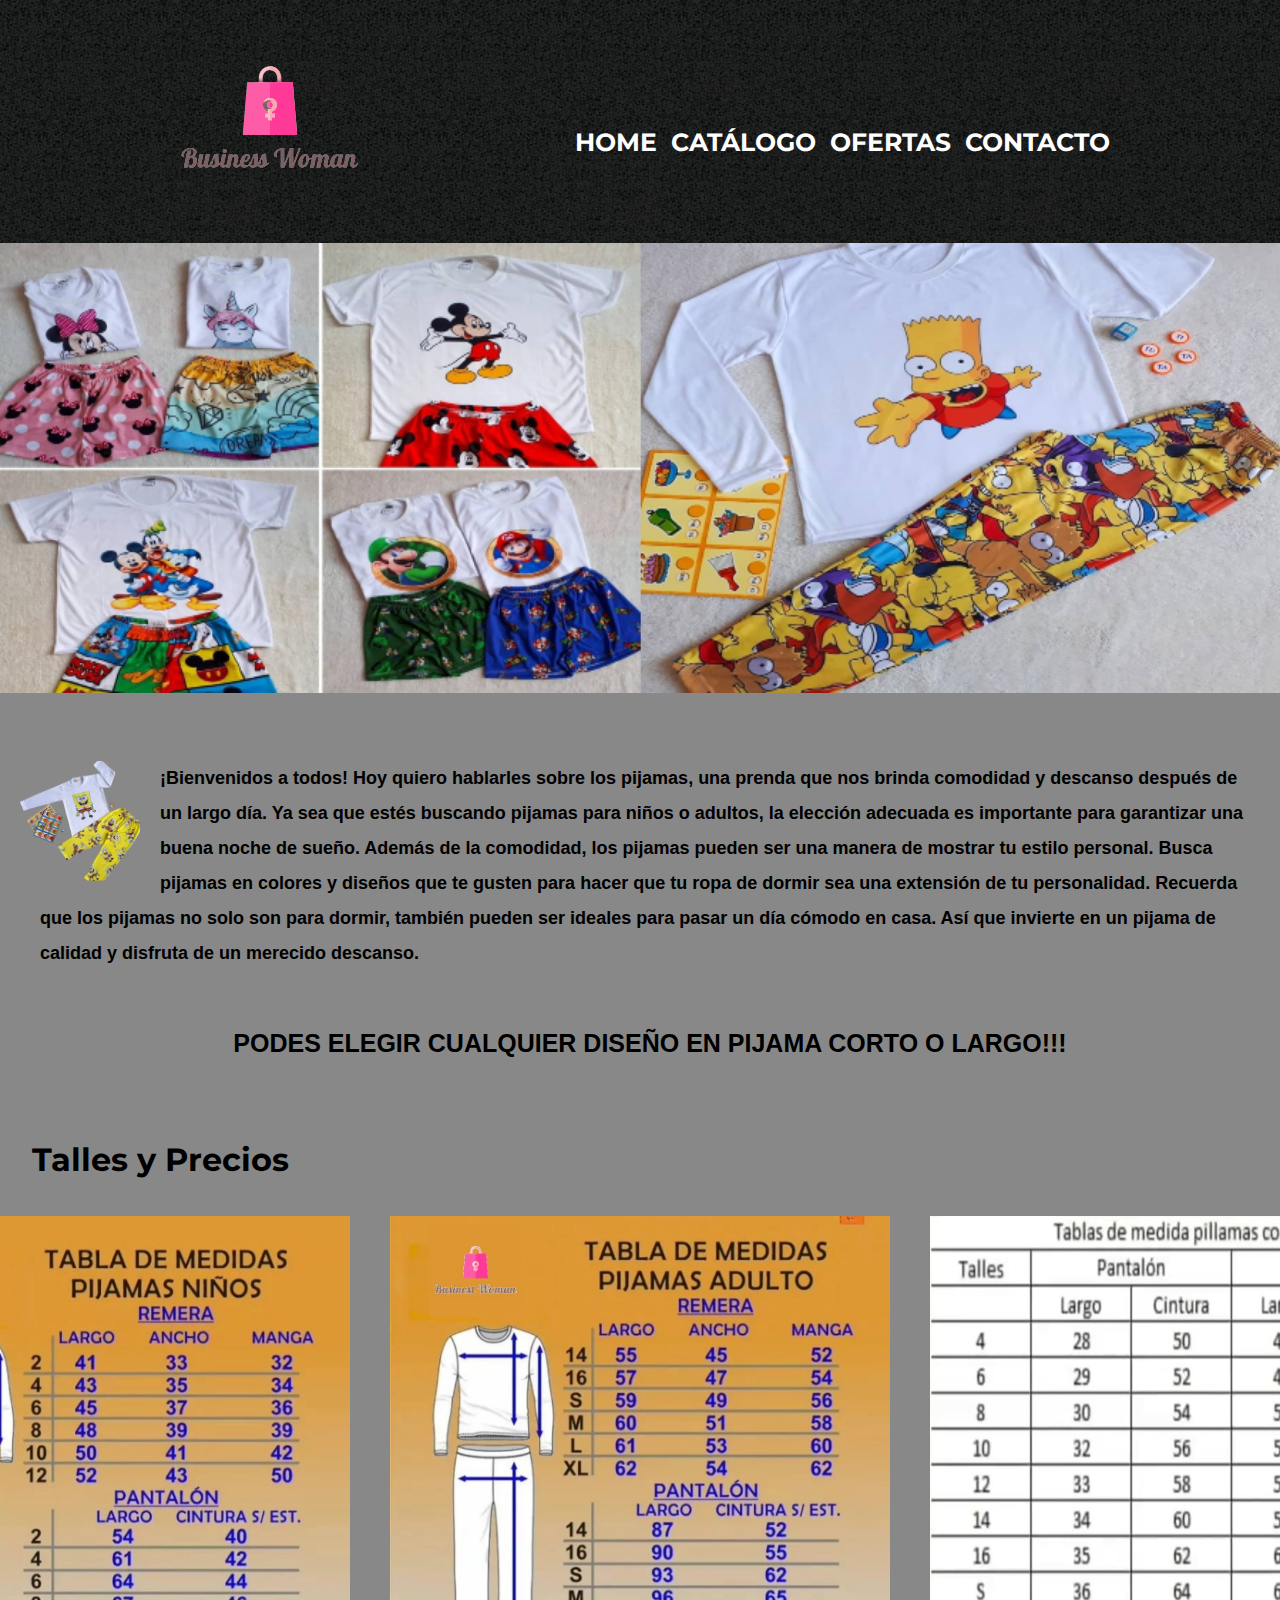
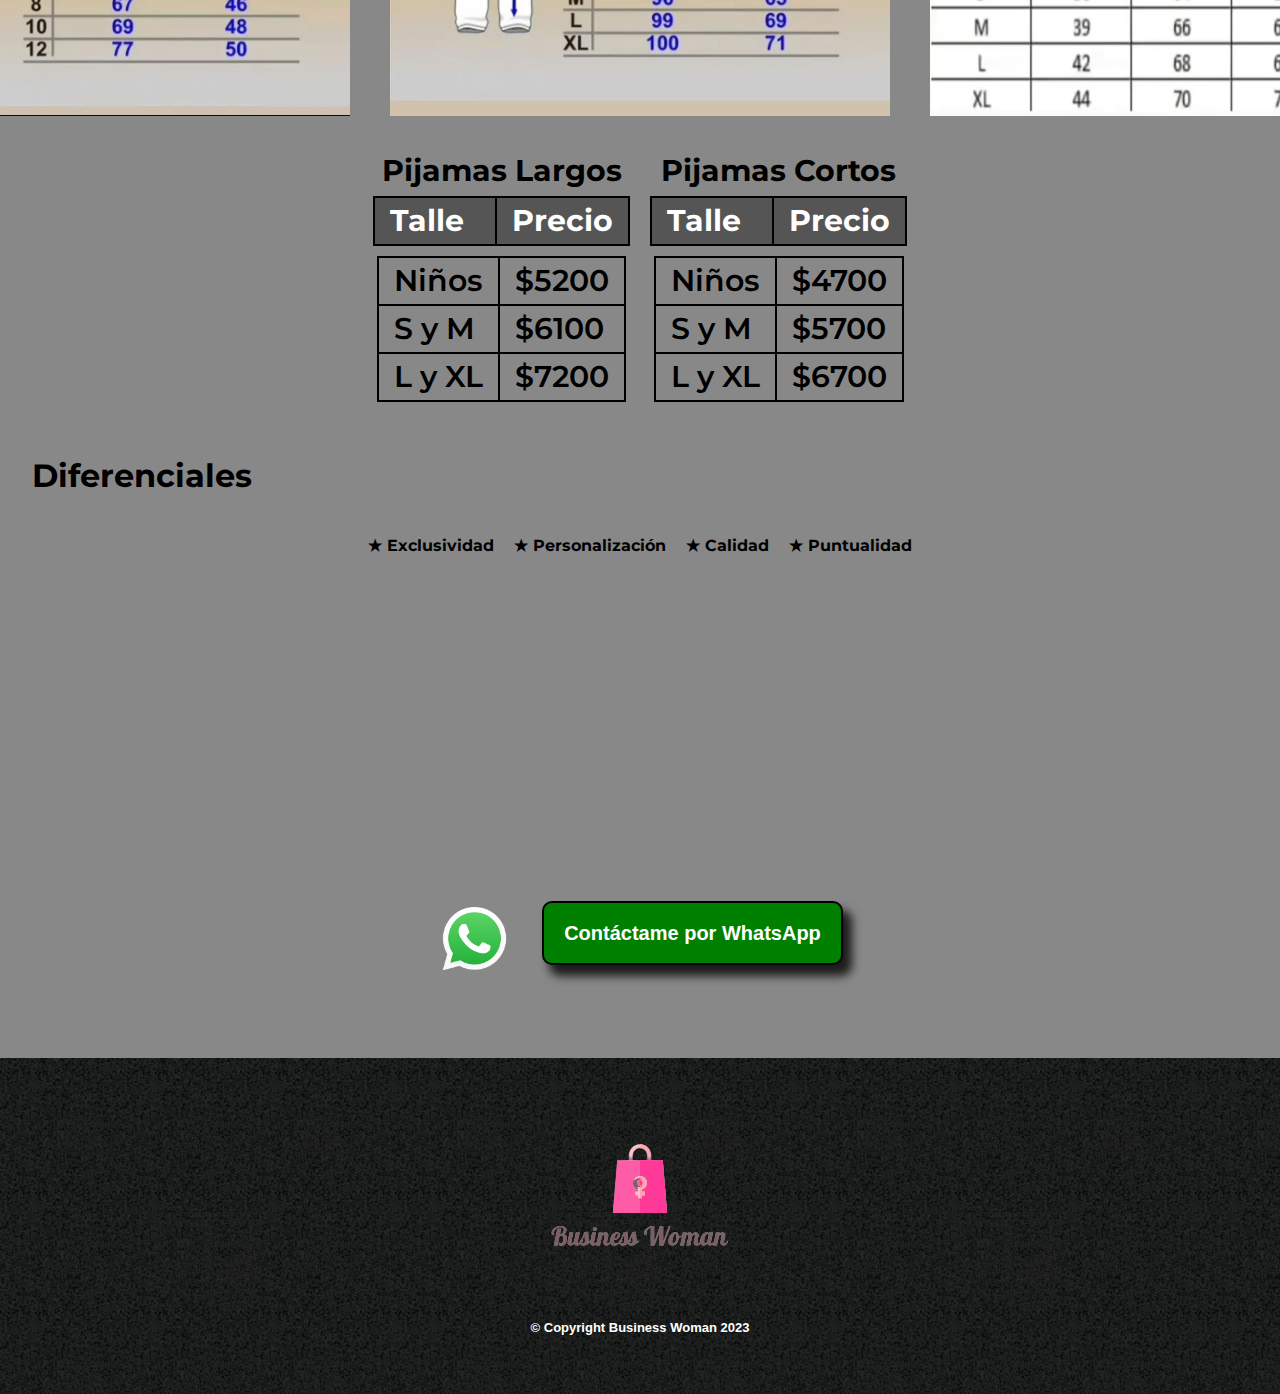
==== commit 4af12e83: "Cambios en precios" ====
--- a/index.html
+++ b/index.html
@@ -113,15 +113,15 @@
               <tbody>
                 <tr>
                   <td>Niños</td>
-                  <td>$4300</td>
+                  <td>$5200</td>
                 </tr>
                 <tr>
                   <td>S y M</td>
-                  <td>$5100</td>
+                  <td>$6100</td>
                 </tr>
                 <tr>
                   <td>L y XL</td>
-                  <td>$6000</td>
+                  <td>$7200</td>
                 </tr>
               </tbody>
             </table>
@@ -138,15 +138,15 @@
               <tbody>
                 <tr>
                   <td>Niños</td>
-                  <td>$3900</td>
+                  <td>$4700</td>
                 </tr>
                 <tr>
                   <td>S y M</td>
-                  <td>$4700</td>
+                  <td>$5700</td>
                 </tr>
                 <tr>
                   <td>L y XL</td>
-                  <td>$5600</td>
+                  <td>$6700</td>
                 </tr>
               </tbody>
             </table>
--- a/style.css
+++ b/style.css
@@ -330,6 +330,7 @@
   font-size: 25px;
   font-family: sans-serif;
   font-weight: bolder;
+  text-align: center;
 }
 
 .utensillos {
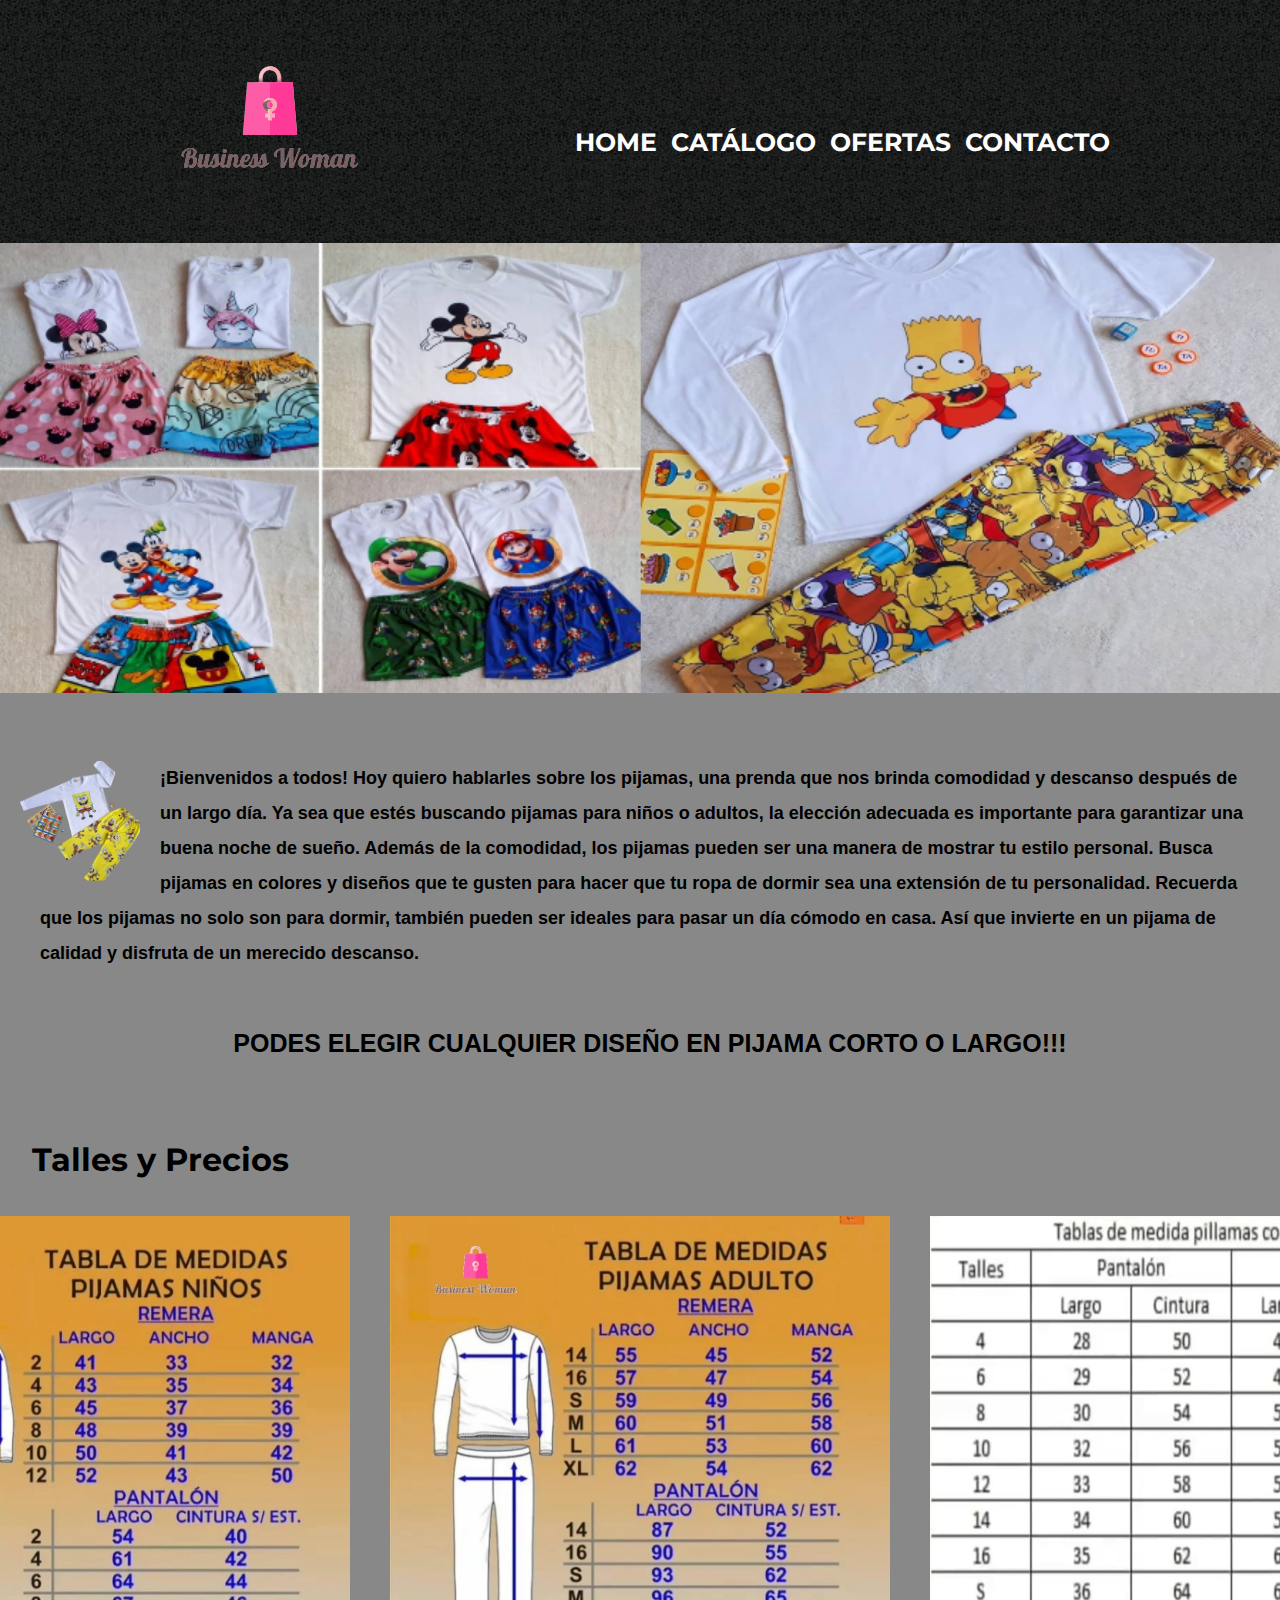
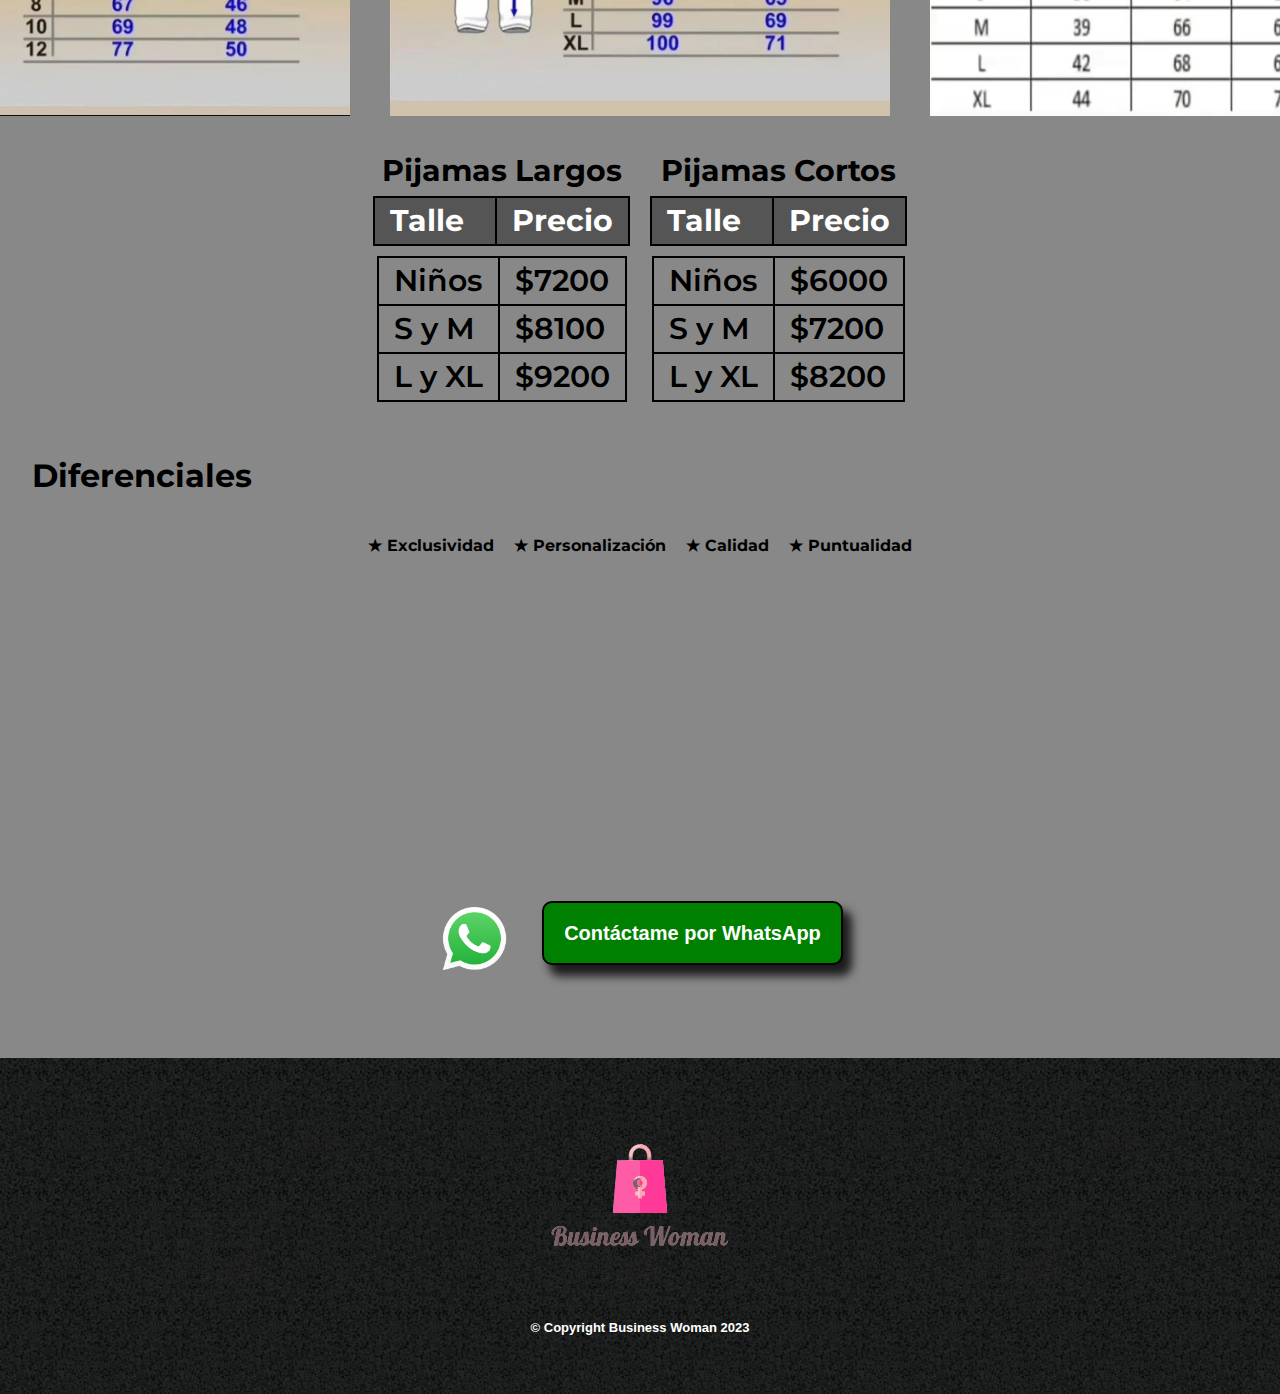
==== commit 91c4907b: "Cambio precios" ====
--- a/index.html
+++ b/index.html
@@ -113,15 +113,15 @@
               <tbody>
                 <tr>
                   <td>Niños</td>
-                  <td>$5200</td>
+                  <td>$7200</td>
                 </tr>
                 <tr>
                   <td>S y M</td>
-                  <td>$6100</td>
+                  <td>$8100</td>
                 </tr>
                 <tr>
                   <td>L y XL</td>
-                  <td>$7200</td>
+                  <td>$9200</td>
                 </tr>
               </tbody>
             </table>
@@ -138,15 +138,15 @@
               <tbody>
                 <tr>
                   <td>Niños</td>
-                  <td>$4700</td>
+                  <td>$6000</td>
                 </tr>
                 <tr>
                   <td>S y M</td>
-                  <td>$5700</td>
+                  <td>$7200</td>
                 </tr>
                 <tr>
                   <td>L y XL</td>
-                  <td>$6700</td>
+                  <td>$8200</td>
                 </tr>
               </tbody>
             </table>
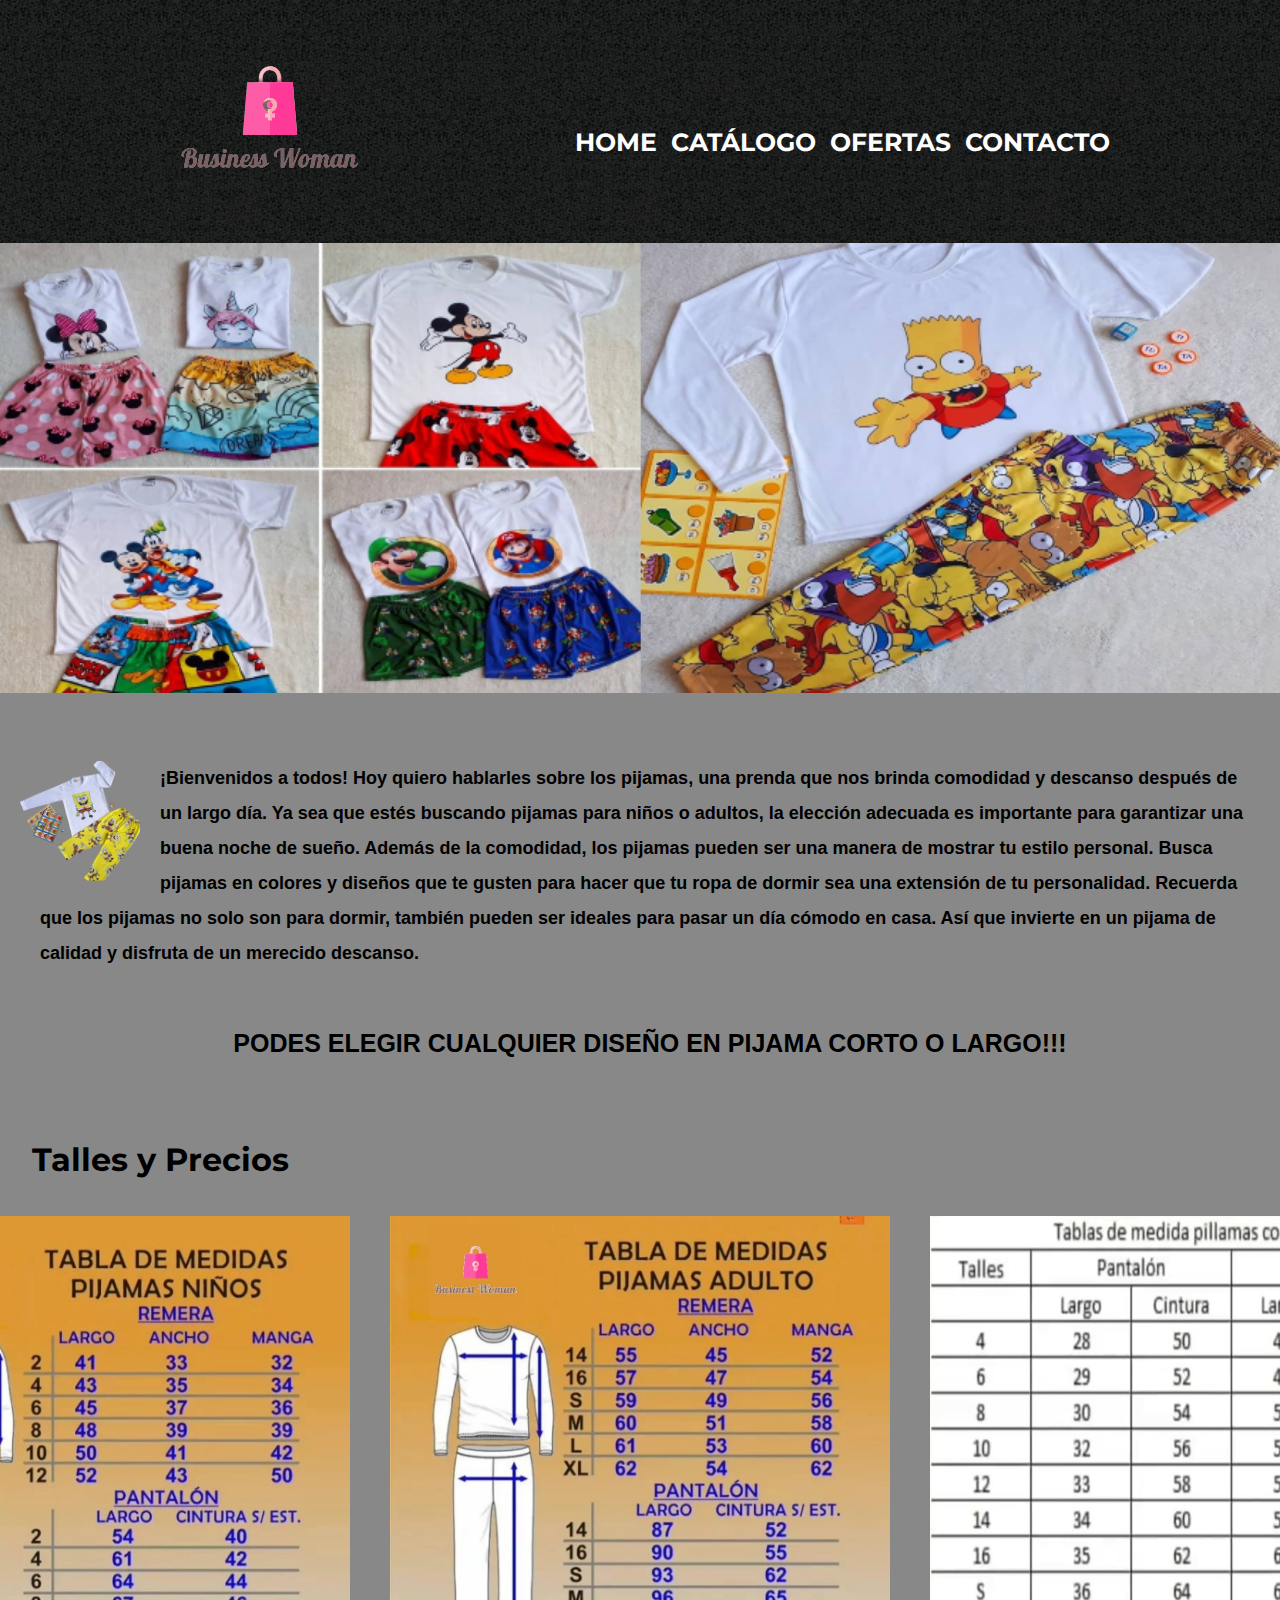
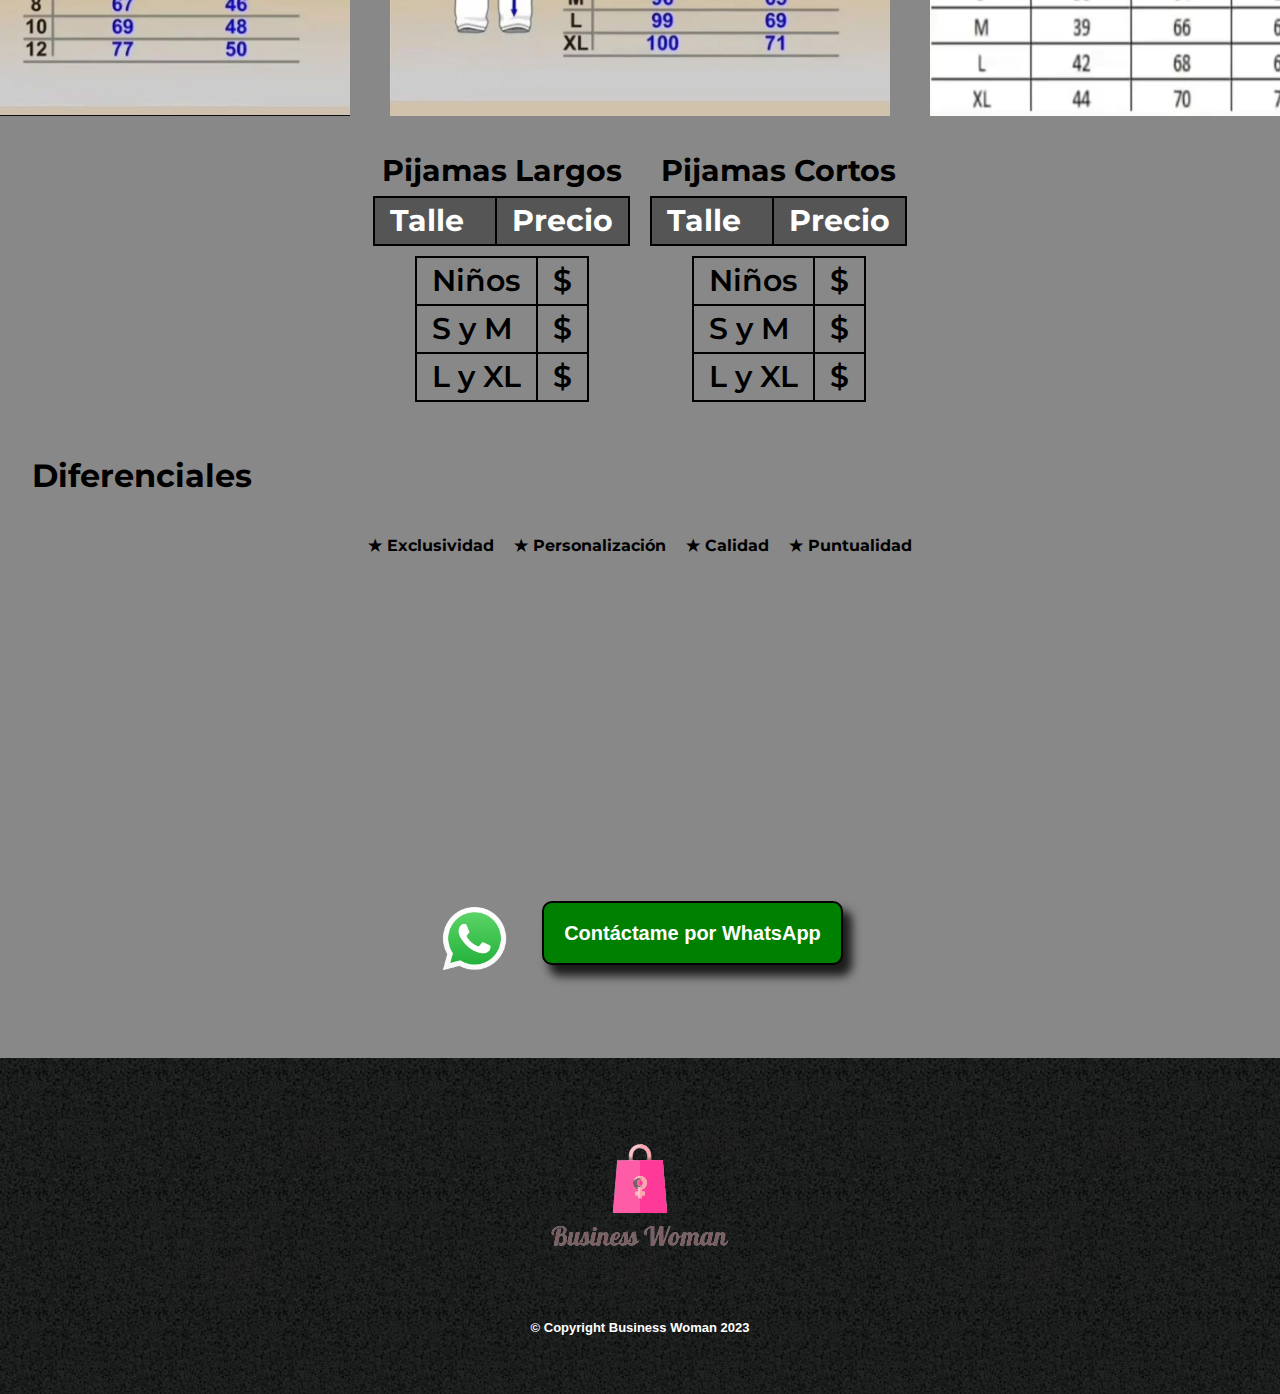
==== commit 87ccb015: "Cambio de precios" ====
--- a/index.html
+++ b/index.html
@@ -113,15 +113,15 @@
               <tbody>
                 <tr>
                   <td>Niños</td>
-                  <td>$7200</td>
+                  <td>$</td>
                 </tr>
                 <tr>
                   <td>S y M</td>
-                  <td>$8100</td>
+                  <td>$</td>
                 </tr>
                 <tr>
                   <td>L y XL</td>
-                  <td>$9200</td>
+                  <td>$</td>
                 </tr>
               </tbody>
             </table>
@@ -138,15 +138,15 @@
               <tbody>
                 <tr>
                   <td>Niños</td>
-                  <td>$6000</td>
+                  <td>$</td>
                 </tr>
                 <tr>
                   <td>S y M</td>
-                  <td>$7200</td>
+                  <td>$</td>
                 </tr>
                 <tr>
                   <td>L y XL</td>
-                  <td>$8200</td>
+                  <td>$</td>
                 </tr>
               </tbody>
             </table>
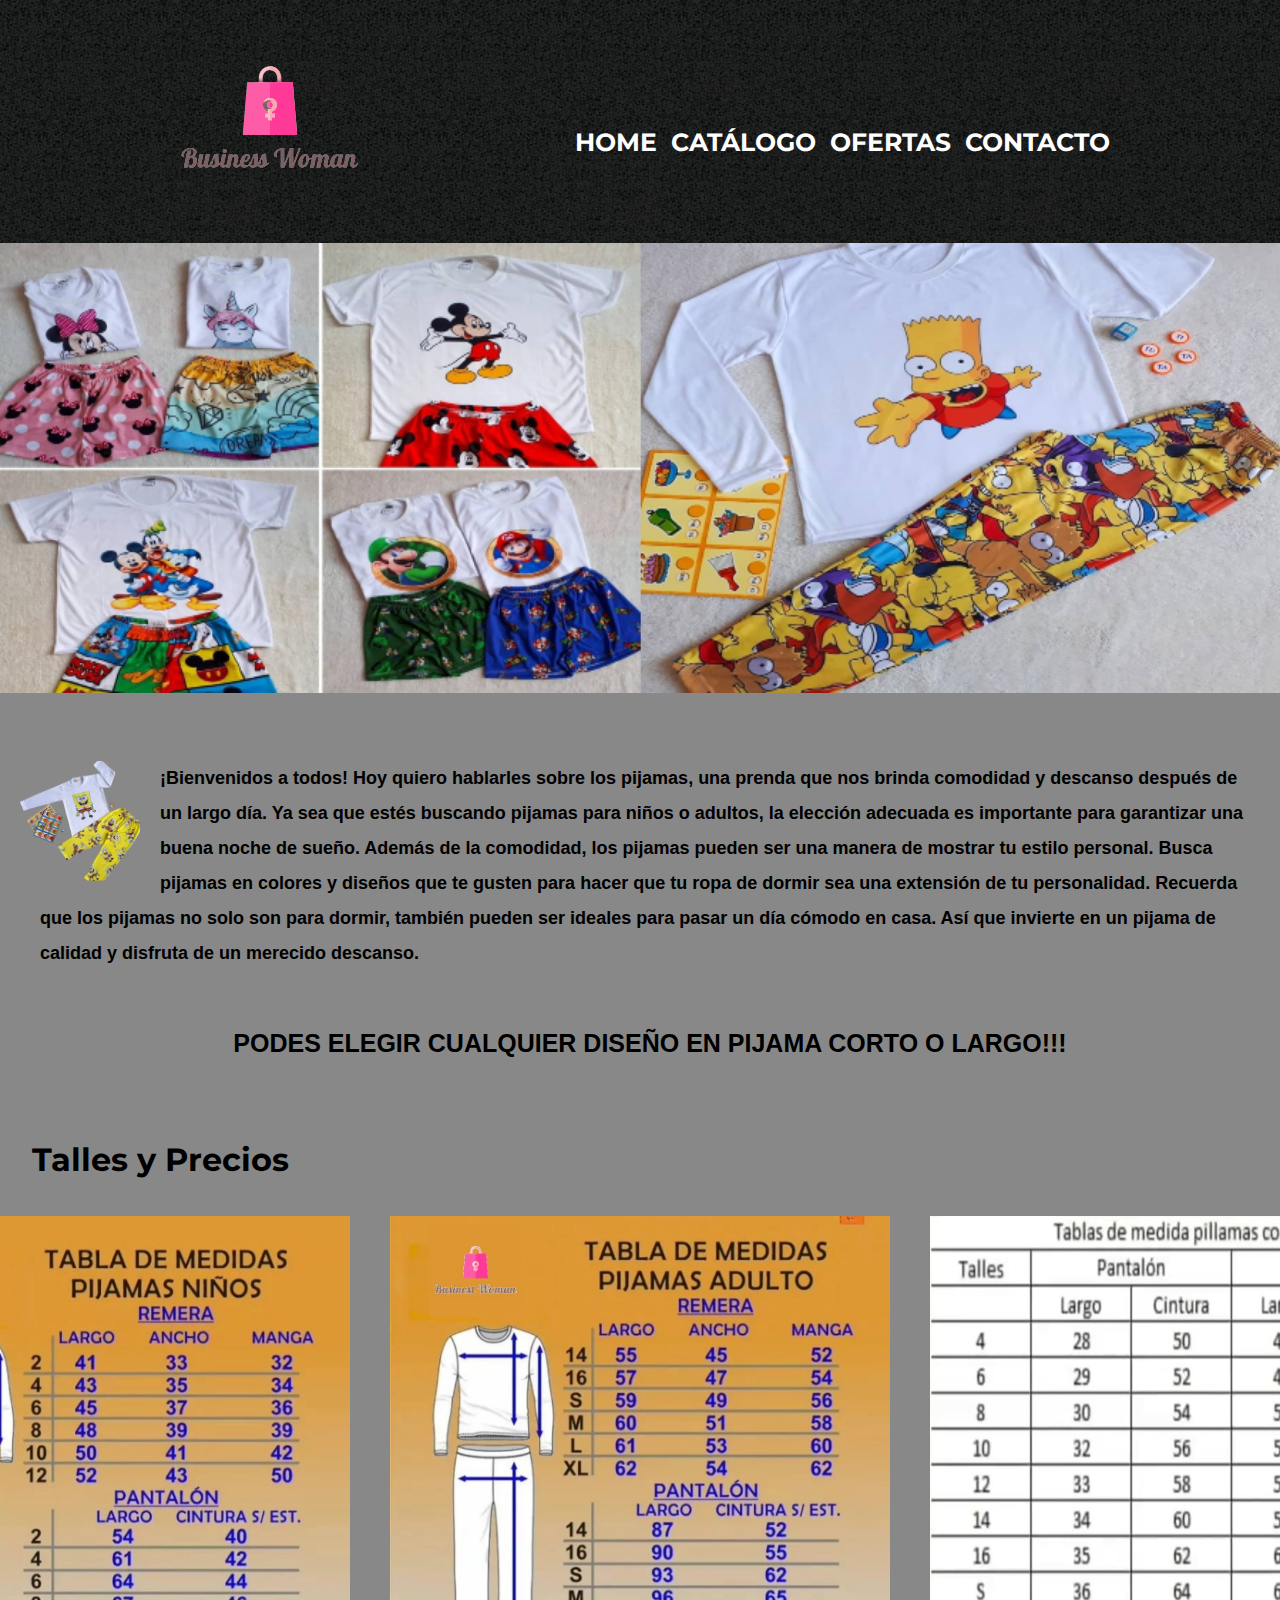
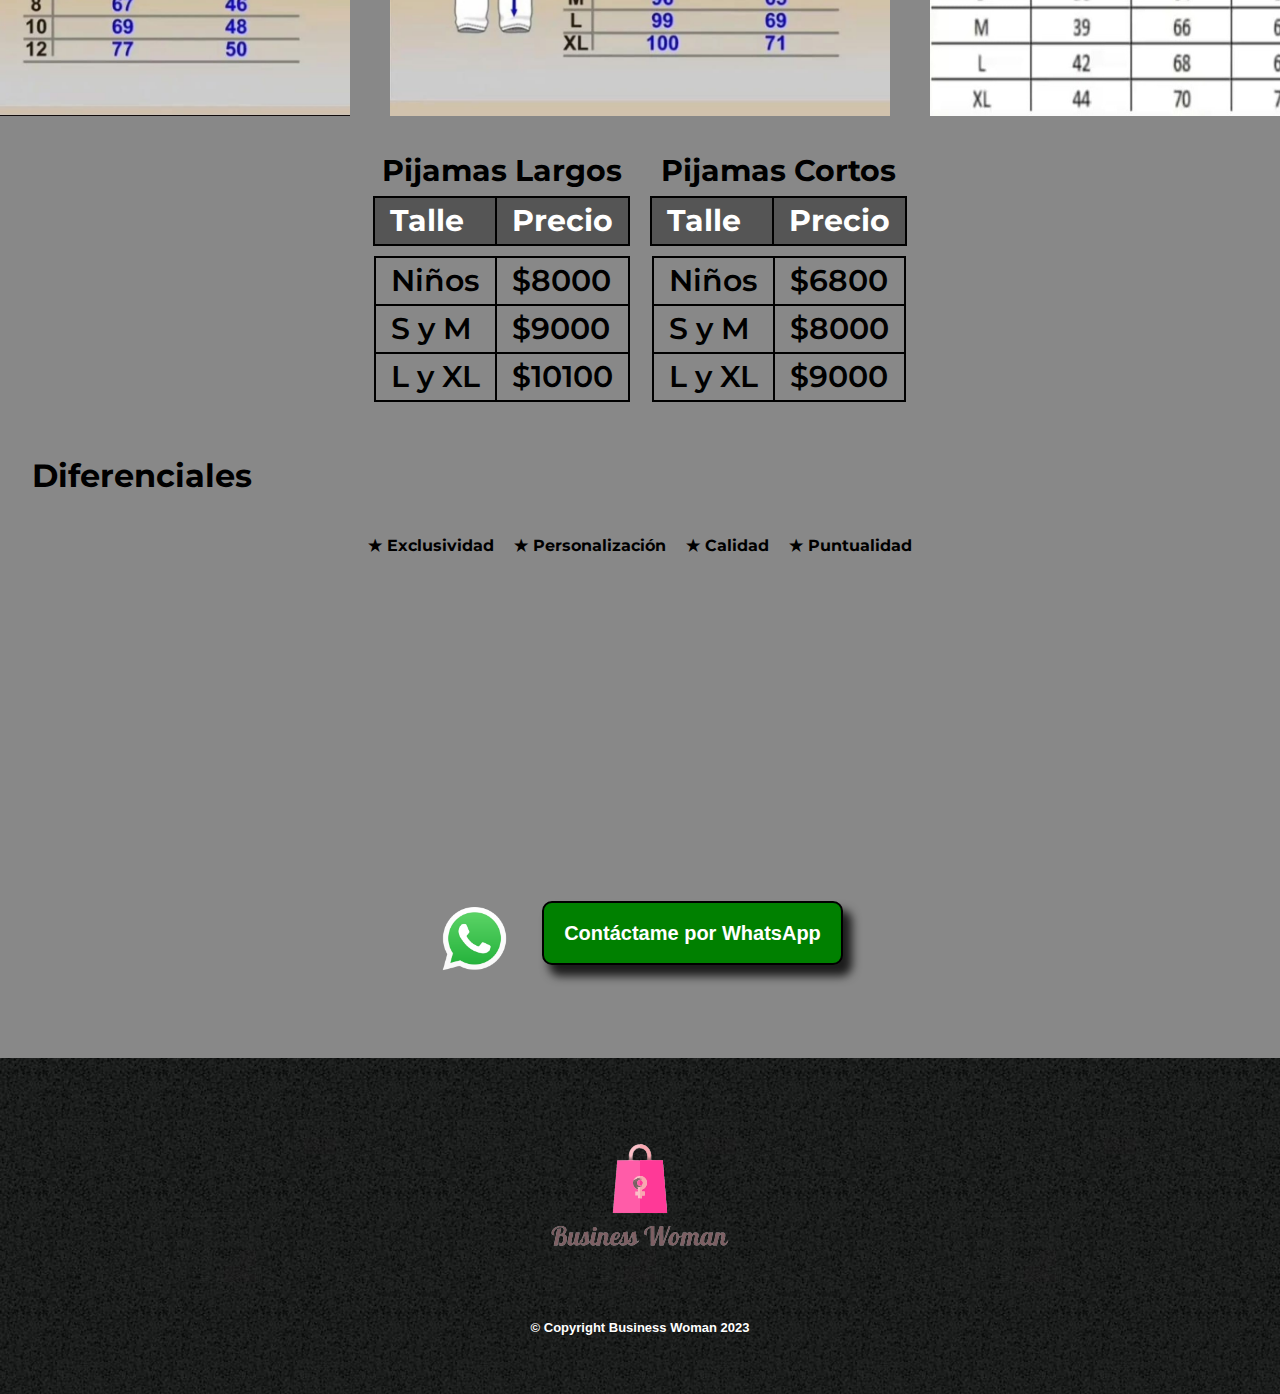
==== commit bdf3f9ff: "Cambios de Precio" ====
--- a/index.html
+++ b/index.html
@@ -113,15 +113,15 @@
               <tbody>
                 <tr>
                   <td>Niños</td>
-                  <td>$</td>
+                  <td>$8000</td>
                 </tr>
                 <tr>
                   <td>S y M</td>
-                  <td>$</td>
+                  <td>$9000</td>
                 </tr>
                 <tr>
                   <td>L y XL</td>
-                  <td>$</td>
+                  <td>$10100</td>
                 </tr>
               </tbody>
             </table>
@@ -138,15 +138,15 @@
               <tbody>
                 <tr>
                   <td>Niños</td>
-                  <td>$</td>
+                  <td>$6800</td>
                 </tr>
                 <tr>
                   <td>S y M</td>
-                  <td>$</td>
+                  <td>$8000</td>
                 </tr>
                 <tr>
                   <td>L y XL</td>
-                  <td>$</td>
+                  <td>$9000</td>
                 </tr>
               </tbody>
             </table>
